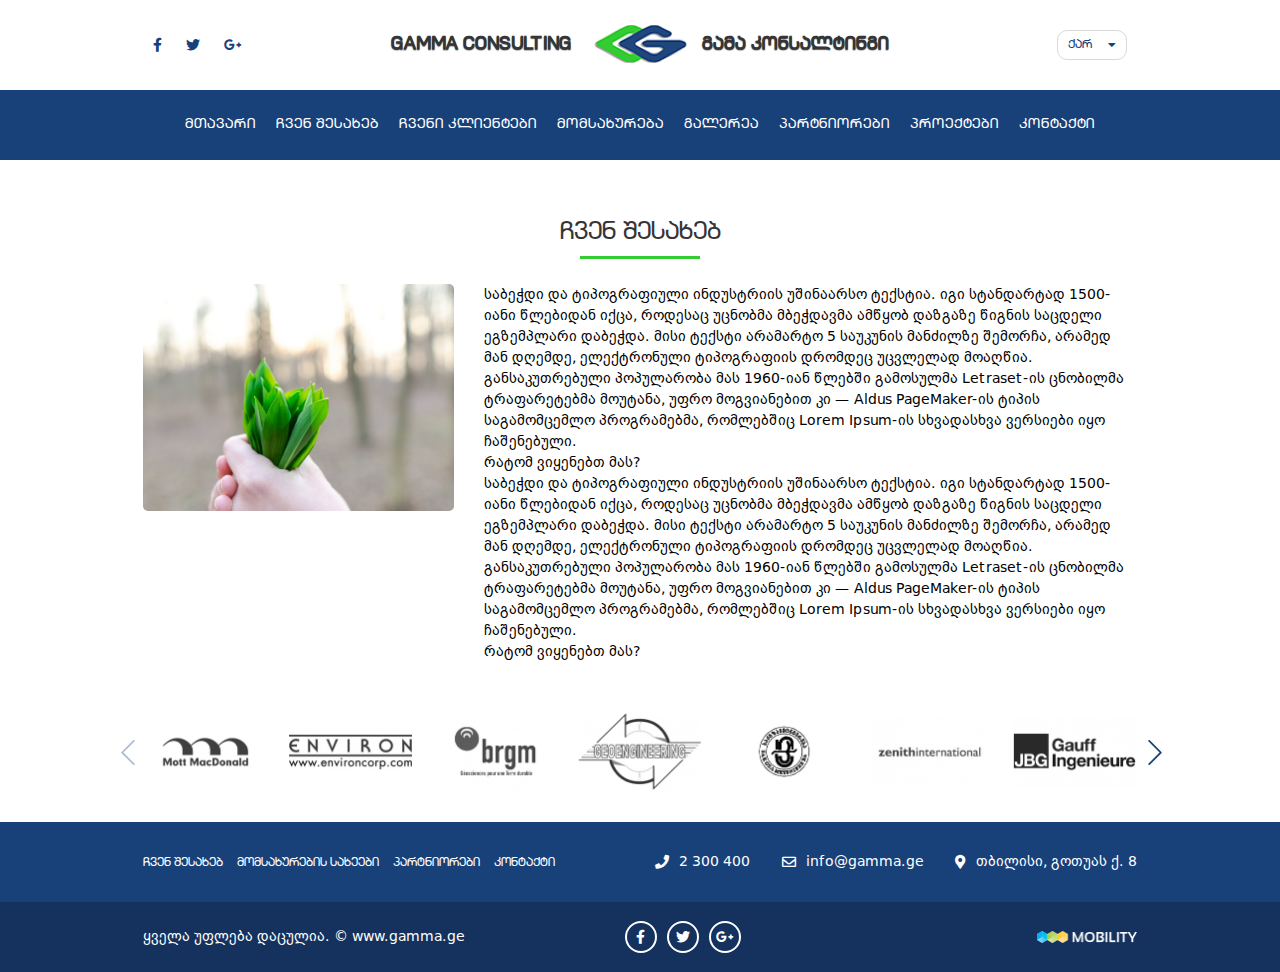
==== aboutus.html @ 22b721ec "added full project" ====
<!DOCTYPE html>
<html lang="en">

<head>
    <!--[if lt IE 9]>
    <script src="https://oss.maxcdn.com/libs/html5shiv/3.7.0/html5shiv.js"></script>
    <![endif]-->
    <title>Title</title>
    <meta charset="utf-8">
    <meta http-equiv="X-UA-Compatible" content="IE=edge">
    <meta name="viewport" content="width=device-width, initial-scale=1, shrink-to-fit=no">
    <meta name="google-site-verification" content="">
    <meta name="keywords" content="">
    <meta name="description" content="">
    <meta name="robots" content="" />
    <meta name="theme-color" content="" />
    <meta property="og:url" content="">
    <meta property="og:type" content="">
    <meta property="og:site_name" content="">
    <meta property="og:title" content="">
    <meta property="og:description" content=""/>
    <meta property="og:image" content="">
    <meta name="twitter:card" content="">
    <meta name="twitter:url" content="">
    <meta name="twitter:title" content="">
    <meta name="twitter:description" content="">
    <meta name="twitter:image" content="">
    <link rel="icon" href="images/fav.png" type="image/png" sizes="16x16">

    <!--Plugins-->
    <link href="https://use.fontawesome.com/releases/v5.0.7/css/all.css" rel="stylesheet">
    <link href="plugins/bootstrap-4.0.0/dist/css/bootstrap.min.css" rel="stylesheet">
    <link href="plugins/animatecss/animate.css" rel="stylesheet">
    <link rel="stylesheet" href="plugins/malihu-custom-scrollbar-plugin-master/jquery.mCustomScrollbar.css">
    <link rel="stylesheet" href="plugins/bootstrap-select/dist/css/bootstrap-select.css">
    <link type="text/css" rel="stylesheet" href="plugins/swiperSlider/css/swiper.min.css">
    <!--Custom Css-->
    <link href="styles/css/style-ka.css" rel="stylesheet">

</head>
<body class="site">
    <header class="site__header">
        <div class="container">
            <div class="header">
                <div class="row align-items-center">
                    <div class="header-social col-lg-2 col-3">
                        <a href="#!" class="social-link"><i class="fab fa-facebook-f"></i></a>
                        <a href="#!" class="social-link"><i class="fab fa-twitter"></i></a>
                        <a href="#!" class="social-link"><i class="fab fa-google-plus-g"></i></a>
                        <div class="burger-btn">
                            <span></span>
                            <span></span>
                            <span></span>
                        </div>
                        <div class="burger-nav">
                            <img src="images/cancel.svg" alt="" class="close-btn">
                            <div class="burger-soc">
                                <a href="#!" class="social-link"><i class="fab fa-facebook-f"></i></a>
                                <a href="#!" class="social-link"><i class="fab fa-twitter"></i></a>
                                <a href="#!" class="social-link"><i class="fab fa-google-plus-g"></i></a>
                            </div>
                            <div class="burger-menu d-flex flex-column">
                                <a href="#!" class="burger-menu-link">მთავარი</a>
                                <div class="burger-menu-link bg-inner-menu">
                                    <div class="d-flex clicker-menu">
                                        ჩვენ შესახებ
                                        <i class="fa fa-angle-right"></i>
                                        <i class="fa fa-angle-down"></i>
                                    </div>
                                    <div class="bg-menu d-flex flex-column">
                                        <a href="#!" class="inner-link">საგამოცდო ლაბორატორია</a>
                                        <a href="#!" class="inner-link">გარემოსდაცვითი განყოფილების ლაბორატორია</a>
                                        <a href="#!" class="inner-link">მიწისქვეშა ჰიდროსფეროს და ბუნებრივი რესურსების განყოფილება
                                        </a>
                                        <a href="#!" class="inner-link">საპროექტო განყოფილება</a>
                                    </div>
                                </div>
                                <a href="#!" class="burger-menu-link">ჩვენი კლიენტები</a>
                                <a href="#!" class="burger-menu-link">მომსახურება</a>
                                <a href="#!" class="burger-menu-link">გალერეა</a>
                                <a href="#!" class="burger-menu-link">პარტნიორები</a>
                                <a href="#!" class="burger-menu-link">პროექტები</a>
                                <a href="#!" class="burger-menu-link">კონტაქტი</a>
                            </div>
                        </div>
                    </div>
                    <a href="#!" class="logo col-lg-8 col-6 d-flex justify-content-center align-items-center">
                        <span class="logo-title">GAMMA CONSULTING</span>
                        <img src="images/logo@2x.png" alt="">
                        <span class="logo-title">გამა კონსალტინგი</span>
                    </a>
                    <div class="col-lg-2 col-3 d-flex justify-content-end">
                        <div class="lang top-language">
                            <ul class="language-bar">
                                <li class="active">ქარ <i class="fa fa-caret-down"></i></li>
                                <li class=""><a href="">ქარ</a></li>
                                <li class=""><a href="">ENG</a></li>
                                <li class=""><a href="">RUS</a></li>
                            </ul>
                        </div>
                    </div>
                </div>
            </div>
        </div>
    </header>

    <main class="site__content">
        <div class="content">
            <div class="slider-menu content-menu d-flex justify-content-center">
                <a href="#!" class="menu-link">მთავარი</a>
                <div class="menu-link">ჩვენ შესახებ
                    <div class="inner-menu">
                        <a href="#!" class="inner-menu-link">საგამოცდო ლაბორატორია</a>
                        <a href="#!" class="inner-menu-link">გარემოსდაცვითი განყოფილების ლაბორატორია</a>
                        <a href="#!" class="inner-menu-link">მიწისქვეშა ჰიდროსფეროს და ბუნებრივი რესურსების განყოფილება</a>
                        <a href="#!" class="inner-menu-link">საპროექტო განყოფილება</a>
                    </div>
                </div>
                <a href="#!" class="menu-link">ჩვენი კლიენტები</a>
                <a href="#!" class="menu-link">მომსახურება</a>
                <a href="#!" class="menu-link">გალერეა</a>
                <a href="#!" class="menu-link">პარტნიორები</a>
                <a href="#!" class="menu-link">პროექტები</a>
                <a href="#!" class="menu-link">კონტაქტი</a>
            </div>
            <div class="container">
                <div class="about-us">
                    <h2>ჩვენ შესახებ</h2>
                    <div class="row about-us-cont">
                        <div class="col-lg-4 about-image">
                            <img src="uploads/images/aboutus@2x.png" alt="">
                        </div>
                        <div class="col-lg-8 about-text">
                            <p>საბეჭდი და ტიპოგრაფიული ინდუსტრიის უშინაარსო ტექსტია. იგი სტანდარტად 1500-იანი
                                წლებიდან იქცა, როდესაც უცნობმა მბეჭდავმა ამწყობ დაზგაზე წიგნის საცდელი ეგზემპლარი
                                დაბეჭდა. მისი ტექსტი არამარტო 5 საუკუნის მანძილზე შემორჩა, არამედ მან დღემდე,
                                ელექტრონული ტიპოგრაფიის დრომდეც უცვლელად მოაღწია. განსაკუთრებული პოპულარობა მას
                                1960-იან წლებში გამოსულმა Letraset-ის ცნობილმა ტრაფარეტებმა მოუტანა, უფრო
                                მოგვიანებით კი — Aldus PageMaker-ის ტიპის საგამომცემლო პროგრამებმა, რომლებშიც
                                Lorem Ipsum-ის სხვადასხვა ვერსიები იყო ჩაშენებული.</p>
                            <p>რატომ ვიყენებთ მას?</p>
                            <p>საბეჭდი და ტიპოგრაფიული ინდუსტრიის უშინაარსო ტექსტია. იგი სტანდარტად 1500-იანი
                                წლებიდან იქცა, როდესაც უცნობმა მბეჭდავმა ამწყობ დაზგაზე წიგნის საცდელი ეგზემპლარი
                                დაბეჭდა. მისი ტექსტი არამარტო 5 საუკუნის მანძილზე შემორჩა, არამედ მან დღემდე,
                                ელექტრონული ტიპოგრაფიის დრომდეც უცვლელად მოაღწია. განსაკუთრებული პოპულარობა მას
                                1960-იან წლებში გამოსულმა Letraset-ის ცნობილმა ტრაფარეტებმა მოუტანა, უფრო
                                მოგვიანებით კი — Aldus PageMaker-ის ტიპის საგამომცემლო პროგრამებმა, რომლებშიც
                                Lorem Ipsum-ის სხვადასხვა ვერსიები იყო ჩაშენებული.</p>
                            <p>რატომ ვიყენებთ მას?</p>
                        </div>
                    </div>
                </div>
            </div>
            <div class="partners">
                <div class="container">
                    <div class="swiper-container s3">
                        <div class="swiper-wrapper">
                            <a href="#!" class="swiper-slide">
                                <div class="partner-image">
                                    <img src="uploads/images/partner1@2x.png" alt="">
                                </div>
                            </a>
                            <a href="#!" class="swiper-slide">
                                <div class="partner-image">
                                    <img src="uploads/images/partner2@2x.png" alt="">
                                </div>
                            </a>
                            <a href="#!" class="swiper-slide">
                                <div class="partner-image">
                                    <img src="uploads/images/partner3@2x.png" alt="">
                                </div>
                            </a>
                            <a href="#!" class="swiper-slide">
                                <div class="partner-image">
                                    <img src="uploads/images/partner4@2x.png" alt="">
                                </div>
                            </a>
                            <a href="#!" class="swiper-slide">
                                <div class="partner-image">
                                    <img src="uploads/images/partner5@2x.png" alt="">
                                </div>
                            </a>
                            <a href="#!" class="swiper-slide">
                                <div class="partner-image">
                                    <img src="uploads/images/partner6@2x.png" alt="">
                                </div>
                            </a>
                            <a href="#!" class="swiper-slide">
                                <div class="partner-image">
                                    <img src="uploads/images/partner7@2x.png" alt="">
                                </div>
                            </a>
                            <a href="#!" class="swiper-slide">
                                <div class="partner-image">
                                    <img src="uploads/images/partner1@2x.png" alt="">
                                </div>
                            </a>
                            <a href="#!" class="swiper-slide">
                                <div class="partner-image">
                                    <img src="uploads/images/partner2@2x.png" alt="">
                                </div>
                            </a>
                            <a href="#!" class="swiper-slide">
                                <div class="partner-image">
                                    <img src="uploads/images/partner3@2x.png" alt="">
                                </div>
                            </a>
                            <a href="#!" class="swiper-slide">
                                <div class="partner-image">
                                    <img src="uploads/images/partner4@2x.png" alt="">
                                </div>
                            </a>
                            <a href="#!" class="swiper-slide">
                                <div class="partner-image">
                                    <img src="uploads/images/partner5@2x.png" alt="">
                                </div>
                            </a>
                            <a href="#!" class="swiper-slide">
                                <div class="partner-image">
                                    <img src="uploads/images/partner6@2x.png" alt="">
                                </div>
                            </a>
                            <a href="#!" class="swiper-slide">
                                <div class="partner-image">
                                    <img src="uploads/images/partner7@2x.png" alt="">
                                </div>
                            </a>
                        </div>
                    </div>
                    <!-- Add Arrows -->
                    <div class="swiper-button-next"><img src="images/right-arrow.svg" alt=""></div>
                    <div class="swiper-button-prev"><img src="images/left-arrow.svg" alt=""></div>
                </div>
            </div>
        </div>
    </main>

    <footer class="site__footer">
        <div class="footer">
            <div class="sup-footer">
                <div class="container">
                    <div class="row sup-footer-block align-items-center">
                        <div class="col-lg-6 footer-menu">
                            <a href="#!" class="footer-menu-link">ჩვენ შესახებ</a>
                            <a href="#!" class="footer-menu-link">მომსახურების სახეები</a>
                            <a href="#!" class="footer-menu-link">პარტნიორები</a>
                            <a href="#!" class="footer-menu-link">კონტაქტი</a>
                        </div>
                        <div class="col-lg-6 ">
                            <div class="footer-soc d-flex justify-content-between flex-sm-row flex-column">
                                <div class="footer-soc-item d-flex align-items-center justify-content-center">
                                    <i class="fas fa-phone"></i>
                                    <a href="2 300 400" class="number footer-soc-text">2 300 400</a>
                                </div>
                                <div class="footer-soc-item d-flex align-items-center justify-content-center">
                                    <i class="far fa-envelope"></i>
                                    <a href="mailto:info@gamma.ge" target="_top" class="footer-soc-text">info@gamma.ge</a>
                                </div>
                                <div class="footer-soc-item d-flex align-items-center justify-content-center">
                                    <i class="fas fa-map-marker-alt"></i>
                                    <p class="footer-soc-text">თბილისი, გოთუას ქ. 8</p>
                                </div>
                            </div>
                        </div>
                    </div>
                </div>
            </div>
            <div class="sub-footer">
                <div class="container">
                    <div class="row sub-footer-block align-items-center">
                        <p class="col-lg-5 col-sm-8">ყველა უფლება დაცულია. ©  www.gamma.ge</p>
                        <div class="soc-icons d-flex col-lg-3 justify-content-center">
                            <a href="#!" class="soc-icon-item">
                                <i class="fab fa-facebook-f"></i>
                            </a>
                            <a href="#!" class="soc-icon-item">
                                <i class="fab fa-twitter"></i>
                            </a>
                            <a href="#!" class="soc-icon-item">
                                <i class="fab fa-google-plus-g"></i>
                            </a>
                        </div>
                        <a href="#!" class="mobility col-lg-4 col-sm-4 d-flex align-items-center justify-content-lg-end justify-content-center">
                            <img src="images/mobility@2x.png" alt="">
                        </a>
                    </div>
                </div>
            </div>
        </div>
    </footer>

    <!--Plugins-->
    <script src="plugins/jquery/jquery-3.3.1.min.js"></script>
    <script src="plugins/bootstrap-4.0.0/assets/js/vendor/popper.min.js"></script>
    <script src="plugins/bootstrap-4.0.0/dist/js/bootstrap.min.js"></script>
    <script src="plugins/malihu-custom-scrollbar-plugin-master/jquery.mCustomScrollbar.concat.min.js"></script>
    <script src="plugins/bootstrap-select/dist/js/bootstrap-select.js"></script>
    <script src="plugins/swiperSlider/js/swiper.min.js"></script>

    <!--Custom Scripts-->
    <script src="minJs/default.min.js"></script>
    <script src="minJs/index.min.js"></script>
</body>
</html>
---- styles/css/style-ka.css ----
.site,h2{display:-ms-flexbox;display:-webkit-flex}.ellipsis,.overflow-hidden,svg:not(:root){overflow:hidden}progress,sub,sup{vertical-align:baseline}h2,sub,sup{position:relative}.mt-0{margin-top:0!important}.mt-1{margin-top:1px!important}.mt-2{margin-top:2px!important}.mt-3{margin-top:3px!important}.mt-4{margin-top:4px!important}.mt-5{margin-top:5px!important}.mt-6{margin-top:6px}.mt-7{margin-top:7px}.mt-8{margin-top:8px}.mt-9{margin-top:9px}.mt-10{margin-top:10px}.mt-11{margin-top:11px}.mt-12{margin-top:12px}.mt-13{margin-top:13px}.mt-14{margin-top:14px}.mt-15{margin-top:15px}.mt-16{margin-top:16px}.mt-17{margin-top:17px}.mt-18{margin-top:18px}.mt-19{margin-top:19px}.mt-20{margin-top:20px}.mt-21{margin-top:21px}.mt-22{margin-top:22px}.mt-23{margin-top:23px}.mt-24{margin-top:24px}.mt-25{margin-top:25px}.mt-30{margin-top:30px}.mt-35{margin-top:35px}.mt-40{margin-top:40px}.mt-45{margin-top:45px}.mt-50{margin-top:50px}.mt-55{margin-top:55px}.mt-60{margin-top:60px}.mt-65{margin-top:65px}.mt-70{margin-top:70px}.mt-75{margin-top:75px}.mt-80{margin-top:80px}.mt-85{margin-top:85px}.mt-90{margin-top:90px}.mt-95{margin-top:95px}.mt-100{margin-top:100px}.mt-105{margin-top:105px}.mt-110{margin-top:110px}.mt-115{margin-top:115px}.mt-120{margin-top:120px}.mt-125{margin-top:125px}.mt-130{margin-top:130px}.mt-135{margin-top:135px}.mt-140{margin-top:140px}.mt-145{margin-top:145px}.mt-150{margin-top:150px}.mt-155{margin-top:155px}.mt-160{margin-top:160px}.mt-165{margin-top:165px}.mt-170{margin-top:170px}.mt-175{margin-top:175px}.mt-180{margin-top:180px}.mt-185{margin-top:185px}.mt-190{margin-top:190px}.mt-195{margin-top:195px}.mt-200{margin-top:200px}.ml-0{margin-left:0!important}.ml-1{margin-left:1px!important}.ml-2{margin-left:2px!important}.ml-3{margin-left:3px!important}.ml-4{margin-left:4px!important}.ml-5{margin-left:5px!important}.ml-6{margin-left:6px}.ml-7{margin-left:7px}.ml-8{margin-left:8px}.ml-9{margin-left:9px}.ml-10{margin-left:10px}.ml-11{margin-left:11px}.ml-12{margin-left:12px}.ml-13{margin-left:13px}.ml-14{margin-left:14px}.ml-15{margin-left:15px}.ml-16{margin-left:16px}.ml-17{margin-left:17px}.ml-18{margin-left:18px}.ml-19{margin-left:19px}.ml-20{margin-left:20px}.ml-25{margin-left:25px}.ml-30{margin-left:30px}.ml-35{margin-left:35px}.ml-40{margin-left:40px}.ml-45{margin-left:45px}.ml-50{margin-left:50px}.ml-55{margin-left:55px}.ml-60{margin-left:60px}.ml-65{margin-left:65px}.ml-70{margin-left:70px}.ml-75{margin-left:75px}.ml-80{margin-left:80px}.ml-85{margin-left:85px}.ml-90{margin-left:90px}.ml-95{margin-left:95px}.ml-100{margin-left:100px}.ml-105{margin-left:105px}.ml-110{margin-left:110px}.ml-115{margin-left:115px}.ml-120{margin-left:120px}.ml-125{margin-left:125px}.ml-130{margin-left:130px}.ml-135{margin-left:135px}.ml-140{margin-left:140px}.ml-145{margin-left:145px}.ml-150{margin-left:150px}.ml-155{margin-left:155px}.ml-160{margin-left:160px}.ml-165{margin-left:165px}.ml-170{margin-left:170px}.ml-175{margin-left:175px}.ml-180{margin-left:180px}.ml-185{margin-left:185px}.ml-190{margin-left:190px}.ml-195{margin-left:195px}.ml-200{margin-left:200px}.mb-0{margin-bottom:0!important}.mb-1{margin-bottom:1px!important}.mb-2{margin-bottom:2px!important}.mb-3{margin-bottom:3px!important}.mb-4{margin-bottom:4px!important}.mb-5{margin-bottom:5px!important}.mb-6{margin-bottom:6px}.mb-7{margin-bottom:7px}.mb-8{margin-bottom:8px}.mb-9{margin-bottom:9px}.mb-10{margin-bottom:10px}.mb-11{margin-bottom:11px}.mb-12{margin-bottom:12px}.mb-13{margin-bottom:13px}.mb-14{margin-bottom:14px}.mb-15{margin-bottom:15px}.mb-16{margin-bottom:16px}.mb-17{margin-bottom:17px}.mb-18{margin-bottom:18px}.mb-19{margin-bottom:19px}.mb-20{margin-bottom:20px}.mb-25{margin-bottom:25px}.mb-30{margin-bottom:30px}.mb-35{margin-bottom:35px}.mb-40{margin-bottom:40px}.mb-45{margin-bottom:45px}.mb-50{margin-bottom:50px}.mb-55{margin-bottom:55px}.mb-60{margin-bottom:60px}.mb-65{margin-bottom:65px}.mb-70{margin-bottom:70px}.mb-75{margin-bottom:75px}.mb-80{margin-bottom:80px}.mb-85{margin-bottom:85px}.mb-90{margin-bottom:90px}.mb-95{margin-bottom:95px}.mb-100{margin-bottom:100px}.mb-105{margin-bottom:105px}.mb-110{margin-bottom:110px}.mb-115{margin-bottom:115px}.mb-120{margin-bottom:120px}.mb-125{margin-bottom:125px}.mb-130{margin-bottom:130px}.mb-135{margin-bottom:135px}.mb-140{margin-bottom:140px}.mb-145{margin-bottom:145px}.mb-150{margin-bottom:150px}.mb-155{margin-bottom:155px}.mb-160{margin-bottom:160px}.mb-165{margin-bottom:165px}.mb-170{margin-bottom:170px}.mb-175{margin-bottom:175px}.mb-180{margin-bottom:180px}.mb-185{margin-bottom:185px}.mb-190{margin-bottom:190px}.mb-195{margin-bottom:195px}.mb-200{margin-bottom:200px}label,p,ul{margin-bottom:0}.mr-0{margin-right:0!important}.mr-1{margin-right:1px!important}.mr-2{margin-right:2px!important}.mr-3{margin-right:3px!important}.mr-4{margin-right:4px!important}.mr-5{margin-right:5px!important}.mr-6{margin-right:6px}.mr-7{margin-right:7px}.mr-8{margin-right:8px}.mr-9{margin-right:9px}.mr-10{margin-right:10px}.mr-11{margin-right:11px}.mr-12{margin-right:12px}.mr-13{margin-right:13px}.mr-14{margin-right:14px}.mr-15{margin-right:15px}.mr-16{margin-right:16px}.mr-17{margin-right:17px}.mr-18{margin-right:18px}.mr-19{margin-right:19px}.mr-20{margin-right:20px}.mr-25{margin-right:25px}.mr-30{margin-right:30px}.mr-35{margin-right:35px}.mr-40{margin-right:40px}.mr-45{margin-right:45px}.mr-50{margin-right:50px}.mr-55{margin-right:55px}.mr-60{margin-right:60px}.mr-65{margin-right:65px}.mr-70{margin-right:70px}.mr-75{margin-right:75px}.mr-80{margin-right:80px}.mr-85{margin-right:85px}.mr-90{margin-right:90px}.mr-95{margin-right:95px}.mr-100{margin-right:100px}.mr-105{margin-right:105px}.mr-110{margin-right:110px}.mr-115{margin-right:115px}.mr-120{margin-right:120px}.mr-125{margin-right:125px}.mr-130{margin-right:130px}.mr-135{margin-right:135px}.mr-140{margin-right:140px}.mr-145{margin-right:145px}.mr-150{margin-right:150px}.mr-155{margin-right:155px}.mr-160{margin-right:160px}.mr-165{margin-right:165px}.mr-170{margin-right:170px}.mr-175{margin-right:175px}.mr-180{margin-right:180px}.mr-185{margin-right:185px}.mr-190{margin-right:190px}.mr-195{margin-right:195px}.mr-200{margin-right:200px}*,h1,h2,h3,h4,h5,h6{margin:0}.pr-0{padding-right:0!important}.pr-1{padding-right:1px!important}.pr-2{padding-right:2px!important}.pr-3{padding-right:3px!important}.pr-4{padding-right:4px!important}.pr-5{padding-right:5px!important}.pr-6{padding-right:6px}.pr-7{padding-right:7px}.pr-8{padding-right:8px}.pr-9{padding-right:9px}.pr-10{padding-right:10px}.pr-11{padding-right:11px}.pr-12{padding-right:12px}.pr-13{padding-right:13px}.pr-14{padding-right:14px}.pr-15{padding-right:15px}.pr-16{padding-right:16px}.pr-17{padding-right:17px}.pr-18{padding-right:18px}.pr-19{padding-right:19px}.pr-20{padding-right:20px}.pr-25{padding-right:25px}.pr-30{padding-right:30px}.pr-35{padding-right:35px}.pr-40{padding-right:40px}.pr-45{padding-right:45px}.pr-50{padding-right:50px}.pr-55{padding-right:55px}.pr-60{padding-right:60px}.pr-65{padding-right:65px}.pr-70{padding-right:70px}.pr-75{padding-right:75px}.pr-80{padding-right:80px}.pr-85{padding-right:85px}.pr-90{padding-right:90px}.pr-95{padding-right:95px}.pr-100{padding-right:100px}.pr-105{padding-right:105px}.pr-110{padding-right:110px}.pr-115{padding-right:115px}.pr-120{padding-right:120px}.pr-125{padding-right:125px}.pr-130{padding-right:130px}.pr-135{padding-right:135px}.pr-140{padding-right:140px}.pr-145{padding-right:145px}.pr-150{padding-right:150px}.pr-155{padding-right:155px}.pr-160{padding-right:160px}.pr-165{padding-right:165px}.pr-170{padding-right:170px}.pr-175{padding-right:175px}.pr-180{padding-right:180px}.pr-185{padding-right:185px}.pr-190{padding-right:190px}.pr-195{padding-right:195px}.pr-200{padding-right:200px}.pl-0{padding-left:0!important}.pl-1{padding-left:1px!important}.pl-2{padding-left:2px!important}.pl-3{padding-left:3px!important}.pl-4{padding-left:4px!important}.pl-5{padding-left:5px!important}.pl-6{padding-left:6px}.pl-7{padding-left:7px}.pl-8{padding-left:8px}.pl-9{padding-left:9px}.pl-10{padding-left:10px}.pl-11{padding-left:11px}.pl-12{padding-left:12px}.pl-13{padding-left:13px}.pl-14{padding-left:14px}.pl-15{padding-left:15px}.pl-16{padding-left:16px}.pl-17{padding-left:17px}.pl-18{padding-left:18px}.pl-19{padding-left:19px}.pl-20{padding-left:20px}.pl-25{padding-left:25px}.pl-30{padding-left:30px}.pl-35{padding-left:35px}.pl-40{padding-left:40px}.pl-45{padding-left:45px}.pl-50{padding-left:50px}.pl-55{padding-left:55px}.pl-60{padding-left:60px}.pl-65{padding-left:65px}.pl-70{padding-left:70px}.pl-75{padding-left:75px}.pl-80{padding-left:80px}.pl-85{padding-left:85px}.pl-90{padding-left:90px}.pl-95{padding-left:95px}.pl-100{padding-left:100px}.pl-105{padding-left:105px}.pl-110{padding-left:110px}.pl-115{padding-left:115px}.pl-120{padding-left:120px}.pl-125{padding-left:125px}.pl-130{padding-left:130px}.pl-135{padding-left:135px}.pl-140{padding-left:140px}.pl-145{padding-left:145px}.pl-150{padding-left:150px}.pl-155{padding-left:155px}.pl-160{padding-left:160px}.pl-165{padding-left:165px}.pl-170{padding-left:170px}.pl-175{padding-left:175px}.pl-180{padding-left:180px}.pl-185{padding-left:185px}.pl-190{padding-left:190px}.pl-195{padding-left:195px}.pl-200{padding-left:200px}.pt-0{padding-top:0!important}.pt-1{padding-top:1px!important}.pt-2{padding-top:2px!important}.pt-3{padding-top:3px!important}.pt-4{padding-top:4px!important}.pt-5{padding-top:5px!important}.pt-6{padding-top:6px}.pt-7{padding-top:7px}.pt-8{padding-top:8px}.pt-9{padding-top:9px}.pt-10{padding-top:10px}.pt-11{padding-top:11px}.pt-12{padding-top:12px}.pt-13{padding-top:13px}.pt-14{padding-top:14px}.pt-15{padding-top:15px}.pt-16{padding-top:16px}.pt-17{padding-top:17px}.pt-18{padding-top:18px}.pt-19{padding-top:19px}.pt-20{padding-top:20px}.pt-25{padding-top:25px}.pt-30{padding-top:30px}.pt-35{padding-top:35px}.pt-40{padding-top:40px}.pt-45{padding-top:45px}.pt-50{padding-top:50px}.pt-55{padding-top:55px}.pt-60{padding-top:60px}.pt-65{padding-top:65px}.pt-70{padding-top:70px}.pt-75{padding-top:75px}.pt-80{padding-top:80px}.pt-85{padding-top:85px}.pt-90{padding-top:90px}.pt-95{padding-top:95px}.pt-100{padding-top:100px}.pt-105{padding-top:105px}.pt-110{padding-top:110px}.pt-115{padding-top:115px}.pt-120{padding-top:120px}.pt-125{padding-top:125px}.pt-130{padding-top:130px}.pt-135{padding-top:135px}.pt-140{padding-top:140px}.pt-145{padding-top:145px}.pt-150{padding-top:150px}.pt-155{padding-top:155px}.pt-160{padding-top:160px}.pt-165{padding-top:165px}.pt-170{padding-top:170px}.pt-175{padding-top:175px}.pt-180{padding-top:180px}.pt-185{padding-top:185px}.pt-190{padding-top:190px}.pt-195{padding-top:195px}.pt-200{padding-top:200px}.pb-0{padding-bottom:0!important}.pb-1{padding-bottom:1px!important}.pb-2{padding-bottom:2px!important}.pb-3{padding-bottom:3px!important}.pb-4{padding-bottom:4px!important}.pb-5{padding-bottom:5px!important}.pb-6{padding-bottom:6px}.pb-7{padding-bottom:7px}.pb-8{padding-bottom:8px}.pb-9{padding-bottom:9px}.pb-10{padding-bottom:10px}.pb-11{padding-bottom:11px}.pb-12{padding-bottom:12px}.pb-13{padding-bottom:13px}.pb-14{padding-bottom:14px}.pb-15{padding-bottom:15px}.pb-16{padding-bottom:16px}.pb-17{padding-bottom:17px}.pb-18{padding-bottom:18px}.pb-19{padding-bottom:19px}.pb-20{padding-bottom:20px}.pb-25{padding-bottom:25px}.pb-30{padding-bottom:30px}.pb-35{padding-bottom:35px}.pb-40{padding-bottom:40px}.pb-45{padding-bottom:45px}.pb-50{padding-bottom:50px}.pb-55{padding-bottom:55px}.pb-60{padding-bottom:60px}.pb-65{padding-bottom:65px}.pb-70{padding-bottom:70px}.pb-75{padding-bottom:75px}.pb-80{padding-bottom:80px}.pb-85{padding-bottom:85px}.pb-90{padding-bottom:90px}.pb-95{padding-bottom:95px}.pb-100{padding-bottom:100px}.pb-105{padding-bottom:105px}.pb-110{padding-bottom:110px}.pb-115{padding-bottom:115px}.pb-120{padding-bottom:120px}.pb-125{padding-bottom:125px}.pb-130{padding-bottom:130px}.pb-135{padding-bottom:135px}.pb-140{padding-bottom:140px}.pb-145{padding-bottom:145px}.pb-150{padding-bottom:150px}.pb-155{padding-bottom:155px}.pb-160{padding-bottom:160px}.pb-165{padding-bottom:165px}.pb-170{padding-bottom:170px}.pb-175{padding-bottom:175px}.pb-180{padding-bottom:180px}.pb-185{padding-bottom:185px}.pb-190{padding-bottom:190px}.pb-195{padding-bottom:195px}.pb-200{padding-bottom:200px}*,legend{padding:0}.h-0{height:0}.h-1{height:1px}.h-2{height:2px}.h-3{height:3px}.h-4{height:4px}.h-5{height:5px}.h-6{height:6px}.h-7{height:7px}.h-8{height:8px}.h-9{height:9px}.h-10{height:10px}.h-11{height:11px}.h-12{height:12px}.h-13{height:13px}.h-14{height:14px}.h-15{height:15px}.h-16{height:16px}.h-17{height:17px}.h-18{height:18px}.h-19{height:19px}.h-20{height:20px}.h-21{height:21px}.h-22{height:22px}.h-23{height:23px}.h-24{height:24px}.h-25{height:25px!important}.h-30{height:30px}.h-35{height:35px}.h-40{height:40px}.h-45{height:45px}.h-50{height:50px!important}.h-55{height:55px}.h-60{height:60px}.h-65{height:65px}.h-70{height:70px}.h-75{height:75px!important}.h-80{height:80px}.h-85{height:85px}.h-90{height:90px}.h-95{height:95px}.h-100{height:100px!important}.h-105{height:105px}.h-110{height:110px}.h-115{height:115px}.h-120{height:120px}.h-125{height:125px}.h-130{height:130px}.h-135{height:135px}.h-140{height:140px}.h-145{height:145px}.h-150{height:150px}.h-155{height:155px}.h-160{height:160px}.h-165{height:165px}.h-170{height:170px}.h-175{height:175px}.h-180{height:180px}.h-185{height:185px}.h-190{height:190px}.h-195{height:195px}.h-200{height:200px}.h-205{height:205px}.h-210{height:210px}.h-215{height:215px}.h-220{height:220px}.h-225{height:225px}.h-230{height:230px}.h-235{height:235px}.h-240{height:240px}.h-245{height:245px}.h-250{height:250px}.h-255{height:255px}.h-260{height:260px}.h-265{height:265px}.h-270{height:270px}.h-275{height:275px}.h-280{height:280px}.h-285{height:285px}.h-290{height:290px}.h-295{height:295px}.h-300{height:300px}.slider-menu div.menu-link:after,h2:after{height:3px;content:''}.w-0{width:0}.w-1{width:1px}.w-2{width:2px}.w-3{width:3px}.w-4{width:4px}.w-5{width:5px}.w-6{width:6px}.w-7{width:7px}.w-8{width:8px}.w-9{width:9px}.w-10{width:10px}.w-11{width:11px}.w-12{width:12px}.w-13{width:13px}.w-14{width:14px}.w-15{width:15px}.w-16{width:16px}.w-17{width:17px}.w-18{width:18px}.w-19{width:19px}.w-20{width:20px}.w-21{width:21px}.w-22{width:22px}.w-23{width:23px}.w-24{width:24px}.w-25{width:25px!important}.w-30{width:30px}.w-35{width:35px}.w-40{width:40px}.w-45{width:45px}.w-50{width:50px!important}.w-55{width:55px}.w-60{width:60px}.w-65{width:65px}.w-70{width:70px}.w-75{width:75px!important}.w-80{width:80px}.w-85{width:85px}.w-90{width:90px}.w-95{width:95px}.w-100{width:100px!important}.w-105{width:105px}.w-110{width:110px}.w-115{width:115px}.w-120{width:120px}.w-125{width:125px}.w-130{width:130px}.w-135{width:135px}.w-140{width:140px}.w-145{width:145px}.w-150{width:150px}.w-155{width:155px}.w-160{width:160px}.w-165{width:165px}.w-170{width:170px}.w-175{width:175px}.w-180{width:180px}.w-185{width:185px}.w-190{width:190px}.w-195{width:195px}.w-200{width:200px}.w-205{width:205px}.w-210{width:210px}.w-215{width:215px}.w-220{width:220px}.w-225{width:225px}.w-230{width:230px}.w-235{width:235px}.w-240{width:240px}.w-245{width:245px}.w-250{width:250px}.w-255{width:255px}.w-260{width:260px}.w-265{width:265px}.w-270{width:270px}.w-275{width:275px}.w-280{width:280px}.w-285{width:285px}.w-290{width:290px}.w-295{width:295px}.w-300{width:300px}:focus,a:focus,button:focus{outline:0}a:hover{text-decoration:none}a,button,i,input,li,textarea{-webkit-transition:all .2s linear;-moz-transition:all .2s linear;-o-transition:all .2s linear;transition:all .2s linear}ul{list-style:none}/*! normalize.css v7.0.0 | MIT License | github.com/necolas/normalize.css */html{line-height:1.15;-ms-text-size-adjust:100%;-webkit-text-size-adjust:100%}body,html{height:100%}.site{display:-webkit-box;display:flex;-webkit-box-orient:vertical;-webkit-box-direction:normal;-webkit-flex-direction:column;-ms-flex-direction:column;flex-direction:column}audio,canvas,progress,video{display:inline-block}.site__footer,.site__header{-webkit-box-flex:0;-webkit-flex:none;-ms-flex:none;flex:none}.site__content{-webkit-box-flex:1;-webkit-flex:1 0 auto;-ms-flex:1 0 auto;flex:1 0 auto;width:100%}.ellipsis{white-space:nowrap;text-overflow:ellipsis}.visibility-visible{visibility:visible;opacity:1}.visibility-hidden{visibility:hidden;opacity:0}button,hr,input{overflow:visible}hr{box-sizing:content-box;height:0}code,kbd,pre,samp{font-family:monospace,monospace;font-size:1em}a{background-color:transparent;-webkit-text-decoration-skip:objects}abbr[title]{border-bottom:none;text-decoration:underline;text-decoration:underline dotted}dfn{font-style:italic}mark{background-color:#ff0;color:#000}small{font-size:80%}sub,sup{font-size:75%;line-height:0}sub{bottom:-.25em}sup{top:-.5em}audio:not([controls]){display:none;height:0}img{border-style:none}button,input,optgroup,select,textarea{font-size:100%;line-height:1.15;margin:0}button,select{text-transform:none}[type=reset],[type=submit],button,html [type=button]{-webkit-appearance:button}[type=button]::-moz-focus-inner,[type=reset]::-moz-focus-inner,[type=submit]::-moz-focus-inner,button::-moz-focus-inner{border-style:none;padding:0}[type=button]:-moz-focusring,[type=reset]:-moz-focusring,[type=submit]:-moz-focusring,button:-moz-focusring{outline:ButtonText dotted 1px}fieldset{padding:.35em .75em .625em}legend{box-sizing:border-box;color:inherit;display:table;max-width:100%;white-space:normal}textarea{overflow:auto}[type=checkbox],[type=radio]{box-sizing:border-box;padding:0}[type=number]::-webkit-inner-spin-button,[type=number]::-webkit-outer-spin-button{height:auto}[type=search]{-webkit-appearance:textfield;outline-offset:-2px}[type=search]::-webkit-search-cancel-button,[type=search]::-webkit-search-decoration{-webkit-appearance:none}::-webkit-file-upload-button{-webkit-appearance:button;font:inherit}body,p,ul li{font-family:excelsior;font-size:14px;color:#000}details,menu{display:block}summary{display:list-item}[hidden],template{display:none}@font-face{font-family:grammatika;src:url(../fonts/fonts/ASGrammatika.eot);src:url(../fonts/fonts/ASGrammatika.eot?#iefix) format("embedded-opentype"),url(../fonts/fonts/ASGrammatika.woff2) format("woff2"),url(../fonts/fonts/ASGrammatikawoff) format("woff"),url(../fonts/fonts/ASGrammatika.ttf) format("truetype"),url(../fonts/fonts/ASGrammatika.svg#ASGrammatikaGeoMtavruli1) format("svg");font-weight:400;font-style:normal}@font-face{font-family:excelsior;src:url(../fonts/fonts/excelsior.eot);src:url(../fonts/fonts/excelsior.eot?#iefix) format("embedded-opentype"),url(../fonts/fonts/excelsior.woff2) format("woff2"),url(../fonts/fonts/excelsior.woff) format("woff"),url(../fonts/fonts/excelsior.ttf) format("truetype"),url(../fonts/fonts/excelsior.svg#BPGExcelsior) format("svg");font-weight:400;font-style:normal}body{background:0 0}@media (min-width:1200px){.container{max-width:80%!important}}h2,h3{font-family:grammatika;color:#363434}h2{font-size:24px;display:-webkit-box;display:-moz-box;display:flex;-webkit-box-pack:center;-moz-box-pack:center;-ms-flex-pack:center;-webkit-justify-content:center;justify-content:center;text-align:center}h2:after{position:absolute;width:120px;background-color:#3c3;bottom:-10px}@media (max-width:360px){h2{font-size:20px}}h3{font-size:18px;font-weight:700;margin-bottom:15px}@media (max-width:767px){h3{margin-bottom:0;margin-top:15px}}h4{font-family:excelsior;font-size:16px;color:#363434;font-weight:700;text-align:center;margin:20px 0 15px}.slider-menu{background-color:#184079;height:70px;width:100%}.slider-menu .menu-link{height:100%;margin:0 10px;position:relative;display:-webkit-box;display:-moz-box;display:-ms-flexbox;display:-webkit-flex;display:flex;-webkit-box-align:center;-moz-box-align:center;-ms-flex-align:center;-webkit-align-items:center;align-items:center;font-family:grammatika;font-size:18px;color:#fff}.slider-menu .menu-link .inner-menu{transition:.8s;position:absolute;width:350px;background-color:#3c3;top:100%;z-index:3;-webkit-border-bottom-right-radius:10px!important;-moz-border-radius-bottomright:10px!important;border-bottom-right-radius:10px!important;-webkit-border-bottom-left-radius:10px!important;-moz-border-radius-bottomleft:10px!important;border-bottom-left-radius:10px!important;-webkit-flex-direction:column;flex-direction:column;display:none;box-shadow:0 0 4px 0 #000}.slider-menu .menu-link .inner-menu .inner-menu-link{font-family:excelsior;font-size:14px;color:#fff;padding:10px 0 10px 30px}.slider-menu .menu-link .inner-menu .inner-menu-link:hover{background-color:#2fbc2f}.slider-menu .menu-link .inner-menu .inner-menu-link:last-child{-webkit-border-bottom-right-radius:10px!important;-moz-border-radius-bottomright:10px!important;border-bottom-right-radius:10px!important;-webkit-border-bottom-left-radius:10px!important;-moz-border-radius-bottomleft:10px!important;border-bottom-left-radius:10px!important}@media (max-width:1199px){.slider-menu .menu-link{font-size:16px;margin:0 8px}}.slider-menu a.menu-link:hover{opacity:.7}.slider-menu div.menu-link{position:relative}.slider-menu div.menu-link:after{position:absolute;width:0;transition:.5s;background-color:#3c3;bottom:12px;left:0;right:0;margin:auto}.slider-menu div.menu-link:hover .inner-menu{display:-webkit-box;display:-moz-box;display:-ms-flexbox;display:-webkit-flex;display:flex}.slider-menu div.menu-link:hover:after{width:60px}.seemore{margin-top:30px}.seemore .seemore-btn{margin:0 5px;cursor:pointer;outline:0;padding:14px 30px 10px;background-color:#184079;border:1px solid #184079;-webkit-border-radius:4px!important;-moz-border-radius:4px!important;-ms-border-radius:4px!important;border-radius:4px!important;font-family:grammatika;font-size:14px;color:#fff}.seemore .seemore-btn:hover{background-color:#fff;color:#184079}.content-menu .menu-link{font-size:14px}.site__header{box-shadow:0 1px 8px 0 #e2e2e2}.site__header .header{height:90px}.site__header .header .row{height:100%}.site__header .header .row .header-social .social-link{margin:0 10px;color:#184079}.site__header .header .row .header-social .social-link:hover{color:#3c3}@media (max-width:991px){.slider-menu{display:none!important}.site__header .header .row .header-social .social-link{display:none}}.site__header .header .row .header-social .burger-btn{width:50px;height:50px;border:1px solid #d9d9d9;display:-webkit-box;display:-moz-box;display:-ms-flexbox;display:-webkit-flex;display:flex;-webkit-flex-direction:column;flex-direction:column;-webkit-box-align:center;-moz-box-align:center;-ms-flex-align:center;-webkit-align-items:center;align-items:center;-webkit-box-pack:center;-moz-box-pack:center;-ms-flex-pack:center;-webkit-justify-content:center;justify-content:center;-webkit-border-radius:10px!important;-moz-border-radius:10px!important;-ms-border-radius:10px!important;border-radius:10px!important}.site__header .header .row .header-social .burger-btn span{width:25px;height:3px;margin:3px;background-color:#184079;display:block}@media (min-width:992px){.site__header .header .row .header-social .burger-btn{display:none}}.site__header .header .row .header-social .burger-nav{width:100%;height:100vh;background-color:#184079;position:fixed;z-index:12;top:0;overflow:auto;transition:.8s;opacity:0;visibility:hidden;left:0}.site__header .header .row .header-social .burger-nav .close-btn{width:20px;position:absolute;top:20px;right:20px}.site__header .header .row .header-social .burger-nav .burger-soc{margin:20px;display:flex}.site__header .header .row .header-social .burger-nav .burger-soc .social-link{display:block;color:#fff}.site__header .header .row .header-social .burger-nav .burger-menu .bg-inner-menu.active .fa-angle-right,.site__header .header .row .header-social .burger-nav .burger-menu .burger-menu-link .fa-angle-down{display:none}.site__header .header .row .header-social .burger-nav .burger-menu{margin:30px}.site__header .header .row .header-social .burger-nav .burger-menu .burger-menu-link{margin:10px 0;max-height:24px;overflow:hidden;font-family:grammatika;font-size:16px;color:#fff}.site__header .header .row .header-social .burger-nav .burger-menu .burger-menu-link .bg-menu{transition:1.5s;margin-top:15px}.site__header .header .row .header-social .burger-nav .burger-menu .burger-menu-link .bg-menu .inner-link{transition:1.5s;font-family:grammatika;font-size:14px;color:#fff;margin:5px 20px}.site__header .header .row .header-social .burger-nav .burger-menu .burger-menu-link i{margin-left:15px}.site__header .header .row .header-social .burger-nav .burger-menu .bg-inner-menu.active{transition:1.5s;max-height:100%}.site__header .header .row .header-social .burger-nav .burger-menu .bg-inner-menu.active .fa-angle-down{display:block}.site__header .header .row .header-social .burger-nav.active{transition:.8s;opacity:1;visibility:visible}.site__header .header .row .logo img{width:110px;height:70px}.site__header .header .row .logo .logo-title{margin:0 10px;font-weight:700;text-shadow:0 1px 1px #363434;font-family:grammatika;font-size:18px;color:#363434}.site__header .header .row .lang .language-bar li,.site__header .header .row .lang .language-bar li a{font-size:12px;color:#184079;font-family:grammatika}@media (max-width:991px){.site__header .header .row .logo .logo-title{display:none}}.site__header .header .row .lang{position:relative;margin-right:10px;width:70px;margin-top:-15px}.site__header .header .row .lang .language-bar{position:absolute;left:0;width:100%;list-style:none;z-index:2;display:-webkit-box;display:-moz-box;display:-ms-flexbox;display:-webkit-flex;display:flex;-webkit-flex-direction:column;flex-direction:column;border:1px solid #d9d9d9;background:#fff;-webkit-border-radius:10px!important;-moz-border-radius:10px!important;-ms-border-radius:10px!important;border-radius:10px!important}.site__header .header .row .lang .language-bar li{position:relative;display:none;cursor:pointer;padding:5px 0 5px 10px;transition:.5s}.site__header .header .row .lang .language-bar li:hover:not(:first-child){background-color:#f5f5f5}.site__header .header .row .lang .language-bar li:last-child{-webkit-border-bottom-right-radius:10px!important;-moz-border-radius-bottomright:10px!important;border-bottom-right-radius:10px!important;-webkit-border-bottom-left-radius:10px!important;-moz-border-radius-bottomleft:10px!important;border-bottom-left-radius:10px!important}.site__header .header .row .lang .language-bar li.active{display:-webkit-box;display:-moz-box;display:-ms-flexbox;display:-webkit-flex;display:flex;-webkit-box-align:center;-moz-box-align:center;-ms-flex-align:center;-webkit-align-items:center;align-items:center}.site__header .header .row .lang .language-bar li.active i{position:absolute;right:10px}.site__content .main-slider .swiper-container{height:680px}.site__content .main-slider .swiper-container .swiper-slide .bg-slide{background:linear-gradient(to bottom,transparent,#2b5086);overflow:hidden;position:absolute;width:100%;height:300px;bottom:0}.site__content .main-slider .swiper-container .swiper-slide .bg-btm{background:linear-gradient(to bottom,transparent,#184079);width:100%;position:absolute;bottom:0;height:100px}.site__content .main-slider .swiper-container .swiper-slide .slider-text{position:absolute;top:0;width:100%;height:100%;text-align:center;display:-webkit-box;display:-moz-box;display:-ms-flexbox;display:-webkit-flex;display:flex;-webkit-box-align:center;-moz-box-align:center;-ms-flex-align:center;-webkit-align-items:center;align-items:center;-webkit-box-pack:center;-moz-box-pack:center;-ms-flex-pack:center;-webkit-justify-content:center;justify-content:center;-webkit-flex-direction:column;flex-direction:column}.site__content .main-slider .swiper-container .swiper-slide .slider-text h1{font-family:grammatika;font-size:57px;color:#fff}@media (max-width:767px){.site__content .main-slider .swiper-container .swiper-slide .slider-text h1{font-size:42px}}@media (max-width:575px){.site__content .main-slider .swiper-container .swiper-slide .slider-text h1{font-size:28px}}.site__content .main-slider .swiper-container .swiper-slide .slider-text p{font-family:excelsior;font-size:14px;color:#fff;width:700px}@media (max-width:767px){.site__content .main-slider .swiper-container .swiper-slide .slider-text p{width:550px}}@media (max-width:575px){.site__content .main-slider .swiper-container .swiper-slide .slider-text p{width:300px}}.site__content .main-slider .swiper-container .swiper-slide img{width:100%;height:100%;object-fit:cover;object-position:center}@media (max-width:767px){.site__content .main-slider .swiper-container{height:600px}}.site__content .main-slider .swiper-pagination{bottom:90px}.site__content .main-slider .swiper-pagination .swiper-pagination-bullet{width:3px;height:3px;background-color:#fff;opacity:1;-webkit-border-radius:50%!important;-moz-border-radius:50%!important;-ms-border-radius:50%!important;border-radius:50%!important}.site__content .projects .s2 .swiper-slide:hover,.site__content .service .service-block .service-item:hover{opacity:.7}.site__content .main-slider .swiper-pagination .swiper-pagination-bullet-active{-webkit-border-radius:20px!important;-moz-border-radius:20px!important;-ms-border-radius:20px!important;border-radius:20px!important;width:20px}.site__content .service{background-color:#eff2ef;padding:70px 0}.site__content .service .service-block{margin-top:60px}.site__content .service .service-block .service-item{text-align:center;display:-webkit-box;display:-moz-box;display:-ms-flexbox;display:-webkit-flex;display:flex;-webkit-flex-direction:column;flex-direction:column;-webkit-box-align:center;-moz-box-align:center;-ms-flex-align:center;-webkit-align-items:center;align-items:center}.site__content .service .service-block .service-item .service-photo{height:140px;width:180px;margin-bottom:30px}.site__content .service .service-block .service-item .service-photo img{max-width:100%}@media (max-width:991px){.site__content .service .service-block .service-item{padding:10px 0}}.site__content .service .service-block::-webkit-scrollbar{display:none}.site__content .service .service-block::-webkit-scrollbar-thumb{display:none}.site__content .service h2:before{content:'';position:absolute;width:100%;height:10px;bottom:-35px;left:0;background-image:url(../../images/swiper.png);background-position:center;background-repeat:no-repeat;display:none}.site__content .partners>.container,.site__content .projects>.container{position:relative}@media (max-width:767px){.site__content .service .service-block{max-height:280px;overflow-y:hidden;overflow-x:scroll;flex-wrap:nowrap}.site__content .service h2:before{display:block}}@media (max-width:575px){.site__content .service{padding:50px 0}}.site__content .projects{padding:70px 0;position:relative}.site__content .projects .s2{margin-top:40px}.site__content .projects .s2 .swiper-slide{transition:.3s;display:-webkit-box;display:-moz-box;display:-ms-flexbox;display:-webkit-flex;display:flex;-webkit-flex-direction:column;flex-direction:column;-webkit-box-align:center;-moz-box-align:center;-ms-flex-align:center;-webkit-align-items:center;align-items:center}.site__content .projects .s2 .swiper-slide .project-image img{max-width:100%;max-height:100%;-webkit-border-radius:5px!important;-moz-border-radius:5px!important;-ms-border-radius:5px!important;border-radius:5px!important}.site__content .projects .s2 .swiper-slide .project-title{font-weight:700;margin-top:15px;font-family:excelsior;font-size:16px;color:#363434}.site__content .projects .s2 .swiper-slide p{margin-top:15px;text-align:center}.site__content .projects .swiper-button-next,.site__content .projects .swiper-button-prev{background-image:initial;width:40px;height:40px;border:2px solid #e1e1e1;-webkit-border-radius:5px!important;-moz-border-radius:5px!important;-ms-border-radius:5px!important;border-radius:5px!important;display:-webkit-box;display:-moz-box;display:-ms-flexbox;display:-webkit-flex;display:flex;-webkit-box-align:center;-moz-box-align:center;-ms-flex-align:center;-webkit-align-items:center;align-items:center;-webkit-box-pack:center;-moz-box-pack:center;-ms-flex-pack:center;-webkit-justify-content:center;justify-content:center}.site__content .projects .swiper-button-next i,.site__content .projects .swiper-button-prev i{color:#e1e1e1;font-size:20px}.site__content .projects .swiper-button-next{top:10px}.site__content .projects .swiper-button-prev{right:60px;left:initial;top:10px}@media (max-width:575px){.site__content .projects .swiper-button-next,.site__content .projects .swiper-button-prev{display:none}.site__content .projects{padding:50px 0}}.site__content .partners{margin-top:50px}.site__content .partners .s3 .swiper-slide{display:-webkit-box;display:-moz-box;display:-ms-flexbox;display:-webkit-flex;display:flex;-webkit-box-pack:center;-moz-box-pack:center;-ms-flex-pack:center;-webkit-justify-content:center;justify-content:center}.site__content .partners .s3 .swiper-slide .partner-image{width:123px;height:80px}.site__content .partners .s3 .swiper-slide .partner-image img{width:123px;height:80px;-webkit-filter:grayscale(100%);filter:grayscale(100%);transition:.3s}.site__content .partners .s3 .swiper-slide:hover img{filter:initial}.site__content .partners .swiper-button-next,.site__content .partners .swiper-button-prev{background-image:initial;top:50px}.site__content .partners .swiper-button-next img,.site__content .partners .swiper-button-prev img{width:20px;height:25px}.site__content .partners .swiper-button-next{right:-20px}.site__content .partners .swiper-button-prev{left:-10px}@media (max-width:575px){.site__content .partners .swiper-button-next{right:10px}.site__content .partners .swiper-button-prev{left:10px}.site__content .partners{margin-top:20px}}.site__content .about-us{margin-top:60px}.site__content .about-us .about-us-cont{margin-top:35px}.site__content .about-us .about-us-cont .about-image img{max-width:100%;-webkit-border-radius:5px!important;-moz-border-radius:5px!important;-ms-border-radius:5px!important;border-radius:5px!important}@media (max-width:991px){.site__content .about-us .about-us-cont .about-text{margin-top:20px}}@media (max-width:767px){.site__content .about-us{margin-top:30px}}.site__content .project-item-cont{margin-top:60px}.site__content .project-item-cont .project-bg{margin-bottom:50px}.site__content .project-item-cont .project-bg img{max-width:100%;-webkit-border-radius:5px!important;-moz-border-radius:5px!important;-ms-border-radius:5px!important;border-radius:5px!important}.site__content .project-item-cont .project-item-text{margin-top:40px;text-align:center}@media (max-width:767px){.site__content .project-item-cont{margin-top:30px}}.site__content .project-cont{margin-top:60px}.site__content .project-cont .project-btns{margin-top:50px}.site__content .project-cont .project-btns .project-btn{margin:0 5px;cursor:pointer;outline:0;border:none;padding:12px 10px 10px;width:165px;-webkit-border-radius:4px!important;-moz-border-radius:4px!important;-ms-border-radius:4px!important;border-radius:4px!important;font-family:grammatika;font-size:14px;color:#000}.site__content .project-cont .project-btns .current-btn{border:1px solid #e8e8e8;background-color:#e8e8e8}.site__content .project-cont .project-btns .current-btn:hover{background-color:#fff;color:#000}.site__content .project-cont .project-btns .current-btn.active{background-color:#fff;color:#000;cursor:initial}.site__content .project-cont .project-btns .finished-btn{border:1px solid #184079;background-color:#184079;color:#fff}.site__content .project-cont .project-btns .finished-btn:hover{background-color:#fff;color:#184079}.site__content .project-cont .project-btns .finished-btn.active{background-color:#fff;color:#184079;cursor:initial}.site__content .project-cont .projects .project-item{text-align:center;padding-bottom:10px}.site__content .project-cont .projects .project-item .project-item-image img{max-width:100%;-webkit-border-radius:5px!important;-moz-border-radius:5px!important;-ms-border-radius:5px!important;border-radius:5px!important}.site__content .project-cont .projects .project-item p{max-height:70px;overflow:hidden;line-height:23px}.site__content .project-cont .projects .project-item:hover{opacity:.8}.site__content .project-cont .finished-projects{display:none}.site__content .project-cont .finished-projects.active{display:block}.site__content .project-cont .current-projects{display:none}.site__content .project-cont .current-projects.active{display:block}@media (max-width:767px){.site__content .project-cont{margin-top:30px}}.site__content .services{margin-top:60px}.site__content .services .services-cont{margin-top:40px}.site__content .services .services-cont .service-item{margin-bottom:50px}.site__content .services .services-cont .service-item .service-photo{width:100%;height:240px}.site__content .services .services-cont .service-item .service-photo img{width:100%;height:100%;object-fit:cover;object-position:center;-webkit-border-radius:4px!important;-moz-border-radius:4px!important;-ms-border-radius:4px!important;border-radius:4px!important}.site__content .services .services-cont .service-item .service-desc .service-text{max-height:150px;overflow:hidden;line-height:25px}.site__content .services .services-cont .service-item .service-desc .service-text p{margin:10px 0}.site__content .services .services-cont .service-item .service-desc .details{position:absolute;bottom:0;padding:14px 30px 10px;background-color:#184079;border:1px solid #184079;-webkit-border-radius:4px!important;-moz-border-radius:4px!important;-ms-border-radius:4px!important;border-radius:4px!important;font-family:grammatika;font-size:14px;color:#fff}.site__content .services .services-cont .service-item .service-desc .details:hover{background-color:#fff;color:#184079}@media (max-width:767px){.site__content .services .services-cont .service-item .service-desc .details{position:relative;margin-top:15px;display:inline-block}.site__content .services .services-cont .service-item .service-desc{display:-webkit-box;display:-moz-box;display:-ms-flexbox;display:-webkit-flex;display:flex;-webkit-flex-direction:column;flex-direction:column;-webkit-box-align:center;-moz-box-align:center;-ms-flex-align:center;-webkit-align-items:center;align-items:center}.site__content .services{margin-top:30px}}.site__content .gallery{margin-top:60px}.site__content .gallery .gallery-cont{margin-top:40px}.site__content .gallery .gallery-cont .gallery-photo{position:relative;margin:15px 10px;width:550px;height:300px}.site__content .gallery .gallery-cont .gallery-photo img{width:100%;height:100%;object-position:center;object-fit:cover;-webkit-border-radius:5px!important;-moz-border-radius:5px!important;-ms-border-radius:5px!important;border-radius:5px!important}.site__content .gallery .gallery-cont .gallery-photo .gallery-bg{opacity:0;visibility:hidden;transition:.8s;position:absolute;width:100%;height:100%;top:0;left:0;background-color:rgba(0,0,0,.6)}.site__content .gallery .gallery-cont .gallery-photo .gallery-bg .zoom{cursor:pointer;width:60px;height:60px;border:2px solid #fff;background-color:transparent;position:absolute;top:50%;left:50%;transform:translate3d(-50%,-50%,0);-webkit-border-radius:10px!important;-moz-border-radius:10px!important;-ms-border-radius:10px!important;border-radius:10px!important;background-image:url(../../images/zoom@2x.png);background-size:28px;background-repeat:no-repeat;background-position:center}.site__content .gallery .gallery-cont .gallery-photo:hover .gallery-bg{opacity:1;visibility:visible}@media (max-width:575px){.site__content .gallery .gallery-cont .gallery-photo{height:200px;width:100%}}@media (max-width:767px){.site__content .gallery{margin-top:30px}}.site__content .gallery .modal{display:none;position:fixed;z-index:2;padding-top:100px;left:0;top:0;width:100%;height:100%;overflow:auto;background-color:rgba(0,0,0,.9)}.site__content .gallery .modal-content{position:relative;background-color:#fefefe;margin:auto;padding:0;width:90%;max-width:1200px}.site__content .gallery .close{color:#fff;position:absolute;top:10px;right:25px;font-size:35px;font-weight:700}.site__content .gallery .close:focus,.site__content .gallery .close:hover{color:#999;text-decoration:none;cursor:pointer}.site__content .gallery .mySlides{display:none}.site__content .gallery .cursor{cursor:pointer}.site__content .gallery .next,.site__content .gallery .prev{cursor:pointer;position:absolute;top:50%;width:auto;padding:16px;margin-top:-50px;color:#fff;font-weight:700;font-size:20px;transition:.6s ease;border-radius:0 3px 3px 0;user-select:none;-webkit-user-select:none}.site__content .gallery .next{right:0;border-radius:3px 0 0 3px}.site__content .gallery .next:hover,.site__content .gallery .prev:hover{background-color:rgba(0,0,0,.8)}.site__content .gallery .numbertext{color:#f2f2f2;font-size:12px;padding:8px 12px;position:absolute;top:0}.site__content .gallery img{margin-bottom:-4px}.site__content .partners-cont{margin-top:60px}.site__content .partners-cont .partners-block{margin-top:40px}.site__content .partners-cont .partners-block .partner-item{margin:12px 10px}.site__content .partners-cont .partners-block .partner-item .partner-photo{width:350px;height:180px;border:1px solid #e1e1e1;-webkit-border-radius:10px!important;-moz-border-radius:10px!important;-ms-border-radius:10px!important;border-radius:10px!important}.site__content .partners-cont .partners-block .partner-item .partner-photo img{max-width:200px;max-height:140px}@media (max-width:380px){.site__content .partners-cont .partners-block .partner-item .partner-photo{width:300px}}.site__content .partners-cont .partners-block .partner-item .client-photo img{max-width:320px;max-height:150px;width:100%}.site__content .partners-cont .partners-block .partner-item .partner-title{text-align:center;margin-top:25px}.site__content .partners-cont .partners-block .partner-item:hover .partner-photo{border:1px solid #184079;opacity:.6}.site__content .contact-block #map,.site__content .contact-block .cont-map{-webkit-border-radius:10px!important;-moz-border-radius:10px!important;-ms-border-radius:10px!important}.site__footer .sub-footer .container .sub-footer-block .soc-icons .soc-icon-item:hover,.site__footer .sup-footer .container .sup-footer-block .footer-menu .footer-menu-link:hover,.site__footer .sup-footer .container .sup-footer-block .footer-soc .footer-soc-item a.footer-soc-text:hover{opacity:.7}@media (max-width:767px){.site__content .partners-cont{margin-top:30px}}.site__content .contact-block{margin-top:60px}.site__content .contact-block .cont-map{background-color:#184079;border-radius:10px!important}.site__content .contact-block #map{height:400px;margin-top:40px;border-radius:10px!important}.site__content .contact-block .contact-sidebar{padding:35px 60px;background-color:#184079;-webkit-border-radius:10px!important;-moz-border-radius:10px!important;-ms-border-radius:10px!important;border-radius:10px!important}.site__content .contact-block .contact-sidebar .sidebar-item{color:#fff}.site__content .contact-block .contact-sidebar .sidebar-item a,.site__content .contact-block .contact-sidebar .sidebar-item p{color:#fff;margin-left:15px;font-family:excelsior}@media (max-width:767px){.site__content .contact-block #map{height:350px}.site__content .contact-block .contact-sidebar .sidebar-item{margin:5px 0}.site__content .contact-block .contact-sidebar{padding:20px}}.site__content .contact-block .contact-form{width:650px;margin:80px auto 0}.site__content .contact-block .contact-form .input-item{width:300px;height:40px;border:none;border-bottom:1px solid #ddd}.site__content .contact-block .contact-form textarea{margin-top:30px;border:none;border-bottom:1px solid #ddd}.site__content .contact-block .contact-form input[type=submit]{margin-top:30px;cursor:pointer;padding:12px 40px 10px;background-color:#184079;-webkit-border-radius:4px!important;-moz-border-radius:4px!important;-ms-border-radius:4px!important;border-radius:4px!important;border:1px solid #184079;font-family:grammatika;font-size:14px;color:#fff}.site__content .contact-block .contact-form input[type=submit]:hover{background-color:#fff;color:#184079}.site__content .contact-block .contact-form .input-effect{margin:15px 0;position:relative}.site__content .contact-block .contact-form .textarea-eff textarea{width:100%}@media (max-width:767px){.site__content .contact-block .contact-form .textarea-eff{width:300px;margin:15px auto 0}}.site__content .contact-block .contact-form input[type=text]{font-family:excelsior;font-size:14px;color:#333;width:300pxgu;box-sizing:border-box;letter-spacing:1px}.site__content .contact-block .contact-form textarea{font-family:excelsior;font-size:14px;color:#333;width:100%;box-sizing:border-box;letter-spacing:1px;margin-bottom:-5px;height:80px!important}@media (max-width:767px){.site__content .contact-block .contact-form textarea{width:300px!important}}.site__content .contact-block .contact-form .effect-16{border:0;padding:4px 0;border-bottom:1px solid #ccc;background-color:transparent}.site__content .contact-block .contact-form .effect-16~.focus-border{position:absolute;bottom:0;left:0;width:0;height:2px;background-color:#184079;transition:.4s}.site__content .contact-block .contact-form .effect-16:focus~.focus-border,.site__content .contact-block .contact-form .has-content.effect-16~.focus-border{width:100%;transition:.4s}.site__content .contact-block .contact-form .effect-16~label{position:absolute;left:0;width:100%;top:9px;color:#aaa;transition:.3s;z-index:-1;letter-spacing:.5px}.site__content .contact-block .contact-form .effect-16:focus~label,.site__content .contact-block .contact-form .has-content.effect-16~label{top:-16px;font-size:12px;color:#184079;transition:.3s}@media (max-width:767px){.site__content .contact-block .contact-form{width:100%;display:-webkit-box;display:-moz-box;display:-ms-flexbox;display:-webkit-flex;display:flex;-webkit-flex-direction:column;flex-direction:column;-webkit-box-align:center;-moz-box-align:center;-ms-flex-align:center;-webkit-align-items:center;align-items:center;margin-top:30px}.site__content .contact-block{margin-top:30px}}.site__footer{margin-top:30px}.site__footer .sup-footer{background-color:#184079;height:80px}.site__footer .sup-footer .container,.site__footer .sup-footer .container .sup-footer-block{height:100%}.site__footer .sup-footer .container .sup-footer-block .footer-menu .footer-menu-link{font-family:grammatika;font-size:12px;color:#fff}.site__footer .sup-footer .container .sup-footer-block .footer-menu .footer-menu-link:not(:first-child){margin-left:10px}@media (max-width:991px){.site__footer .sup-footer .container .sup-footer-block .footer-menu{display:none}}.site__footer .sup-footer .container .sup-footer-block .footer-soc .footer-soc-item{color:#fff}.site__footer .sup-footer .container .sup-footer-block .footer-soc .footer-soc-item .footer-soc-text{margin-left:10px;font-family:excelsior;font-size:14px;color:#fff}.site__footer .sub-footer{background-color:#14325d;height:70px}.site__footer .sub-footer .container,.site__footer .sub-footer .container .sub-footer-block{height:100%}.site__footer .sub-footer .container .sub-footer-block p{color:#fff}@media (max-width:575px){.site__footer .sup-footer .container .sup-footer-block .footer-soc .footer-soc-item .footer-soc-text{font-size:12px}.site__footer .sup-footer .container .sup-footer-block .footer-soc .footer-soc-item{margin:3px 0}.site__footer .sub-footer .container .sub-footer-block p{text-align:center;font-size:12px}}.site__footer .sub-footer .container .sub-footer-block .soc-icons .soc-icon-item{display:-webkit-box;display:-moz-box;display:-ms-flexbox;display:-webkit-flex;display:flex;-webkit-box-align:center;-moz-box-align:center;-ms-flex-align:center;-webkit-align-items:center;align-items:center;-webkit-box-pack:center;-moz-box-pack:center;-ms-flex-pack:center;-webkit-justify-content:center;justify-content:center;-webkit-border-radius:50%!important;-moz-border-radius:50%!important;-ms-border-radius:50%!important;border-radius:50%!important;width:32px;height:32px;border:2px solid #fff;margin:0 5px}.site__footer .sub-footer .container .sub-footer-block .soc-icons .soc-icon-item i{color:#fff}@media (max-width:991px){.site__footer .sub-footer .container .sub-footer-block .soc-icons{display:none!important}}.site__footer .sub-footer .container .sub-footer-block .mobility img{width:100px}
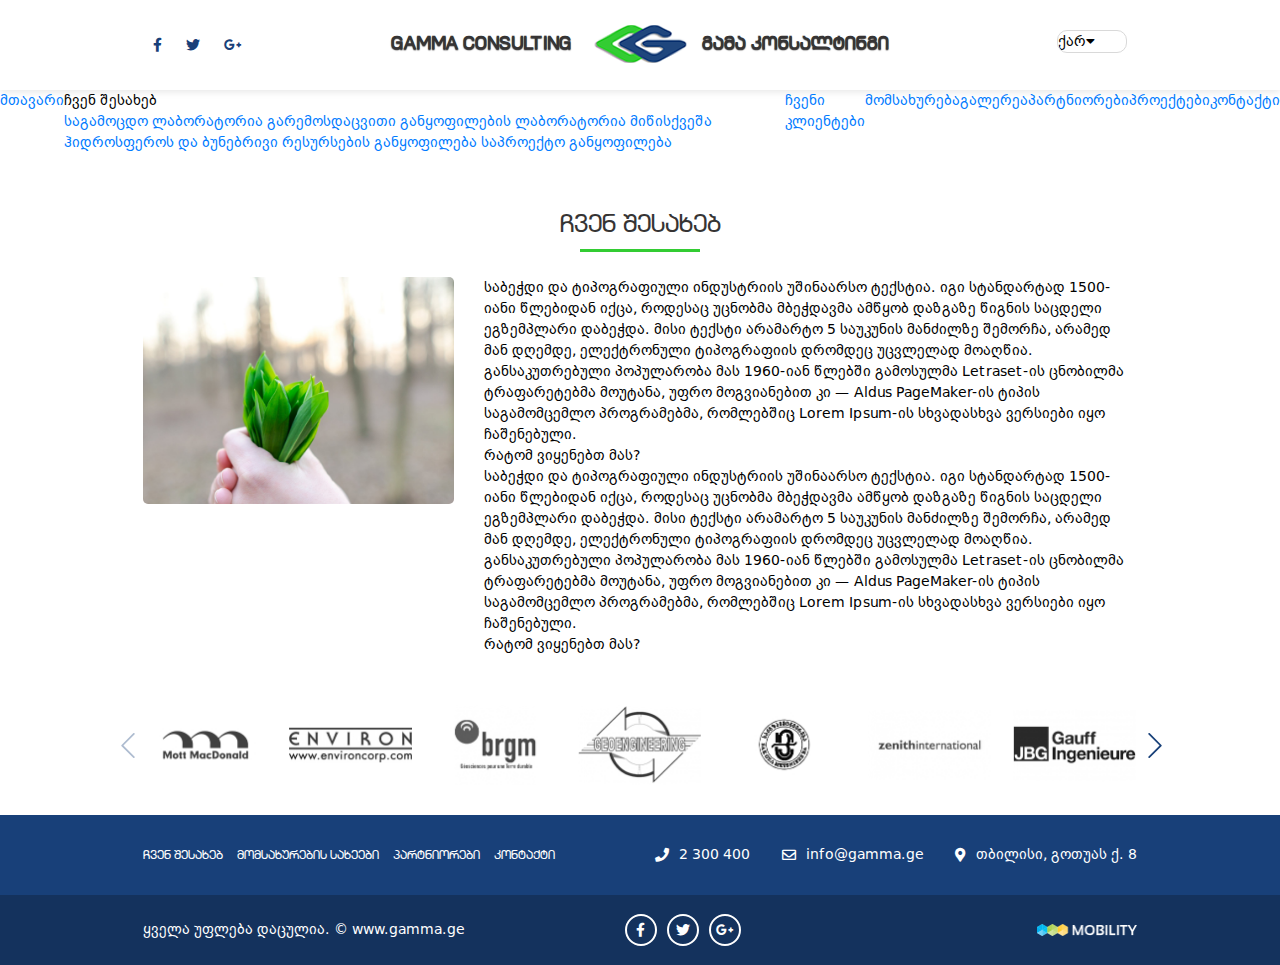
==== commit c0d92dae: "." ====
--- a/aboutus.html
+++ b/aboutus.html
@@ -35,7 +35,8 @@
     <link rel="stylesheet" href="plugins/bootstrap-select/dist/css/bootstrap-select.css">
     <link type="text/css" rel="stylesheet" href="plugins/swiperSlider/css/swiper.min.css">
     <!--Custom Css-->
-    <link href="styles/css/style-ka.css" rel="stylesheet">
+    <link href="styles/css/style-ge.css" rel="stylesheet">
+
 
 </head>
 <body class="site">
--- a/styles/css/style-ge.css
+++ b/styles/css/style-ge.css
@@ -0,0 +1 @@
+.site,h2{display:-ms-flexbox;display:-webkit-flex}.ellipsis,.overflow-hidden,svg:not(:root){overflow:hidden}progress,sub,sup{vertical-align:baseline}h2,sub,sup{position:relative}.mt-0{margin-top:0!important}.mt-1{margin-top:1px!important}.mt-2{margin-top:2px!important}.mt-3{margin-top:3px!important}.mt-4{margin-top:4px!important}.mt-5{margin-top:5px!important}.mt-6{margin-top:6px}.mt-7{margin-top:7px}.mt-8{margin-top:8px}.mt-9{margin-top:9px}.mt-10{margin-top:10px}.mt-11{margin-top:11px}.mt-12{margin-top:12px}.mt-13{margin-top:13px}.mt-14{margin-top:14px}.mt-15{margin-top:15px}.mt-16{margin-top:16px}.mt-17{margin-top:17px}.mt-18{margin-top:18px}.mt-19{margin-top:19px}.mt-20{margin-top:20px}.mt-21{margin-top:21px}.mt-22{margin-top:22px}.mt-23{margin-top:23px}.mt-24{margin-top:24px}.mt-25{margin-top:25px}.mt-30{margin-top:30px}.mt-35{margin-top:35px}.mt-40{margin-top:40px}.mt-45{margin-top:45px}.mt-50{margin-top:50px}.mt-55{margin-top:55px}.mt-60{margin-top:60px}.mt-65{margin-top:65px}.mt-70{margin-top:70px}.mt-75{margin-top:75px}.mt-80{margin-top:80px}.mt-85{margin-top:85px}.mt-90{margin-top:90px}.mt-95{margin-top:95px}.mt-100{margin-top:100px}.mt-105{margin-top:105px}.mt-110{margin-top:110px}.mt-115{margin-top:115px}.mt-120{margin-top:120px}.mt-125{margin-top:125px}.mt-130{margin-top:130px}.mt-135{margin-top:135px}.mt-140{margin-top:140px}.mt-145{margin-top:145px}.mt-150{margin-top:150px}.mt-155{margin-top:155px}.mt-160{margin-top:160px}.mt-165{margin-top:165px}.mt-170{margin-top:170px}.mt-175{margin-top:175px}.mt-180{margin-top:180px}.mt-185{margin-top:185px}.mt-190{margin-top:190px}.mt-195{margin-top:195px}.mt-200{margin-top:200px}.ml-0{margin-left:0!important}.ml-1{margin-left:1px!important}.ml-2{margin-left:2px!important}.ml-3{margin-left:3px!important}.ml-4{margin-left:4px!important}.ml-5{margin-left:5px!important}.ml-6{margin-left:6px}.ml-7{margin-left:7px}.ml-8{margin-left:8px}.ml-9{margin-left:9px}.ml-10{margin-left:10px}.ml-11{margin-left:11px}.ml-12{margin-left:12px}.ml-13{margin-left:13px}.ml-14{margin-left:14px}.ml-15{margin-left:15px}.ml-16{margin-left:16px}.ml-17{margin-left:17px}.ml-18{margin-left:18px}.ml-19{margin-left:19px}.ml-20{margin-left:20px}.ml-25{margin-left:25px}.ml-30{margin-left:30px}.ml-35{margin-left:35px}.ml-40{margin-left:40px}.ml-45{margin-left:45px}.ml-50{margin-left:50px}.ml-55{margin-left:55px}.ml-60{margin-left:60px}.ml-65{margin-left:65px}.ml-70{margin-left:70px}.ml-75{margin-left:75px}.ml-80{margin-left:80px}.ml-85{margin-left:85px}.ml-90{margin-left:90px}.ml-95{margin-left:95px}.ml-100{margin-left:100px}.ml-105{margin-left:105px}.ml-110{margin-left:110px}.ml-115{margin-left:115px}.ml-120{margin-left:120px}.ml-125{margin-left:125px}.ml-130{margin-left:130px}.ml-135{margin-left:135px}.ml-140{margin-left:140px}.ml-145{margin-left:145px}.ml-150{margin-left:150px}.ml-155{margin-left:155px}.ml-160{margin-left:160px}.ml-165{margin-left:165px}.ml-170{margin-left:170px}.ml-175{margin-left:175px}.ml-180{margin-left:180px}.ml-185{margin-left:185px}.ml-190{margin-left:190px}.ml-195{margin-left:195px}.ml-200{margin-left:200px}.mb-0{margin-bottom:0!important}.mb-1{margin-bottom:1px!important}.mb-2{margin-bottom:2px!important}.mb-3{margin-bottom:3px!important}.mb-4{margin-bottom:4px!important}.mb-5{margin-bottom:5px!important}.mb-6{margin-bottom:6px}.mb-7{margin-bottom:7px}.mb-8{margin-bottom:8px}.mb-9{margin-bottom:9px}.mb-10{margin-bottom:10px}.mb-11{margin-bottom:11px}.mb-12{margin-bottom:12px}.mb-13{margin-bottom:13px}.mb-14{margin-bottom:14px}.mb-15{margin-bottom:15px}.mb-16{margin-bottom:16px}.mb-17{margin-bottom:17px}.mb-18{margin-bottom:18px}.mb-19{margin-bottom:19px}.mb-20{margin-bottom:20px}.mb-25{margin-bottom:25px}.mb-30{margin-bottom:30px}.mb-35{margin-bottom:35px}.mb-40{margin-bottom:40px}.mb-45{margin-bottom:45px}.mb-50{margin-bottom:50px}.mb-55{margin-bottom:55px}.mb-60{margin-bottom:60px}.mb-65{margin-bottom:65px}.mb-70{margin-bottom:70px}.mb-75{margin-bottom:75px}.mb-80{margin-bottom:80px}.mb-85{margin-bottom:85px}.mb-90{margin-bottom:90px}.mb-95{margin-bottom:95px}.mb-100{margin-bottom:100px}.mb-105{margin-bottom:105px}.mb-110{margin-bottom:110px}.mb-115{margin-bottom:115px}.mb-120{margin-bottom:120px}.mb-125{margin-bottom:125px}.mb-130{margin-bottom:130px}.mb-135{margin-bottom:135px}.mb-140{margin-bottom:140px}.mb-145{margin-bottom:145px}.mb-150{margin-bottom:150px}.mb-155{margin-bottom:155px}.mb-160{margin-bottom:160px}.mb-165{margin-bottom:165px}.mb-170{margin-bottom:170px}.mb-175{margin-bottom:175px}.mb-180{margin-bottom:180px}.mb-185{margin-bottom:185px}.mb-190{margin-bottom:190px}.mb-195{margin-bottom:195px}.mb-200{margin-bottom:200px}label,p,ul{margin-bottom:0}.mr-0{margin-right:0!important}.mr-1{margin-right:1px!important}.mr-2{margin-right:2px!important}.mr-3{margin-right:3px!important}.mr-4{margin-right:4px!important}.mr-5{margin-right:5px!important}.mr-6{margin-right:6px}.mr-7{margin-right:7px}.mr-8{margin-right:8px}.mr-9{margin-right:9px}.mr-10{margin-right:10px}.mr-11{margin-right:11px}.mr-12{margin-right:12px}.mr-13{margin-right:13px}.mr-14{margin-right:14px}.mr-15{margin-right:15px}.mr-16{margin-right:16px}.mr-17{margin-right:17px}.mr-18{margin-right:18px}.mr-19{margin-right:19px}.mr-20{margin-right:20px}.mr-25{margin-right:25px}.mr-30{margin-right:30px}.mr-35{margin-right:35px}.mr-40{margin-right:40px}.mr-45{margin-right:45px}.mr-50{margin-right:50px}.mr-55{margin-right:55px}.mr-60{margin-right:60px}.mr-65{margin-right:65px}.mr-70{margin-right:70px}.mr-75{margin-right:75px}.mr-80{margin-right:80px}.mr-85{margin-right:85px}.mr-90{margin-right:90px}.mr-95{margin-right:95px}.mr-100{margin-right:100px}.mr-105{margin-right:105px}.mr-110{margin-right:110px}.mr-115{margin-right:115px}.mr-120{margin-right:120px}.mr-125{margin-right:125px}.mr-130{margin-right:130px}.mr-135{margin-right:135px}.mr-140{margin-right:140px}.mr-145{margin-right:145px}.mr-150{margin-right:150px}.mr-155{margin-right:155px}.mr-160{margin-right:160px}.mr-165{margin-right:165px}.mr-170{margin-right:170px}.mr-175{margin-right:175px}.mr-180{margin-right:180px}.mr-185{margin-right:185px}.mr-190{margin-right:190px}.mr-195{margin-right:195px}.mr-200{margin-right:200px}*,h1,h2,h3,h4,h5,h6{margin:0}.pr-0{padding-right:0!important}.pr-1{padding-right:1px!important}.pr-2{padding-right:2px!important}.pr-3{padding-right:3px!important}.pr-4{padding-right:4px!important}.pr-5{padding-right:5px!important}.pr-6{padding-right:6px}.pr-7{padding-right:7px}.pr-8{padding-right:8px}.pr-9{padding-right:9px}.pr-10{padding-right:10px}.pr-11{padding-right:11px}.pr-12{padding-right:12px}.pr-13{padding-right:13px}.pr-14{padding-right:14px}.pr-15{padding-right:15px}.pr-16{padding-right:16px}.pr-17{padding-right:17px}.pr-18{padding-right:18px}.pr-19{padding-right:19px}.pr-20{padding-right:20px}.pr-25{padding-right:25px}.pr-30{padding-right:30px}.pr-35{padding-right:35px}.pr-40{padding-right:40px}.pr-45{padding-right:45px}.pr-50{padding-right:50px}.pr-55{padding-right:55px}.pr-60{padding-right:60px}.pr-65{padding-right:65px}.pr-70{padding-right:70px}.pr-75{padding-right:75px}.pr-80{padding-right:80px}.pr-85{padding-right:85px}.pr-90{padding-right:90px}.pr-95{padding-right:95px}.pr-100{padding-right:100px}.pr-105{padding-right:105px}.pr-110{padding-right:110px}.pr-115{padding-right:115px}.pr-120{padding-right:120px}.pr-125{padding-right:125px}.pr-130{padding-right:130px}.pr-135{padding-right:135px}.pr-140{padding-right:140px}.pr-145{padding-right:145px}.pr-150{padding-right:150px}.pr-155{padding-right:155px}.pr-160{padding-right:160px}.pr-165{padding-right:165px}.pr-170{padding-right:170px}.pr-175{padding-right:175px}.pr-180{padding-right:180px}.pr-185{padding-right:185px}.pr-190{padding-right:190px}.pr-195{padding-right:195px}.pr-200{padding-right:200px}.pl-0{padding-left:0!important}.pl-1{padding-left:1px!important}.pl-2{padding-left:2px!important}.pl-3{padding-left:3px!important}.pl-4{padding-left:4px!important}.pl-5{padding-left:5px!important}.pl-6{padding-left:6px}.pl-7{padding-left:7px}.pl-8{padding-left:8px}.pl-9{padding-left:9px}.pl-10{padding-left:10px}.pl-11{padding-left:11px}.pl-12{padding-left:12px}.pl-13{padding-left:13px}.pl-14{padding-left:14px}.pl-15{padding-left:15px}.pl-16{padding-left:16px}.pl-17{padding-left:17px}.pl-18{padding-left:18px}.pl-19{padding-left:19px}.pl-20{padding-left:20px}.pl-25{padding-left:25px}.pl-30{padding-left:30px}.pl-35{padding-left:35px}.pl-40{padding-left:40px}.pl-45{padding-left:45px}.pl-50{padding-left:50px}.pl-55{padding-left:55px}.pl-60{padding-left:60px}.pl-65{padding-left:65px}.pl-70{padding-left:70px}.pl-75{padding-left:75px}.pl-80{padding-left:80px}.pl-85{padding-left:85px}.pl-90{padding-left:90px}.pl-95{padding-left:95px}.pl-100{padding-left:100px}.pl-105{padding-left:105px}.pl-110{padding-left:110px}.pl-115{padding-left:115px}.pl-120{padding-left:120px}.pl-125{padding-left:125px}.pl-130{padding-left:130px}.pl-135{padding-left:135px}.pl-140{padding-left:140px}.pl-145{padding-left:145px}.pl-150{padding-left:150px}.pl-155{padding-left:155px}.pl-160{padding-left:160px}.pl-165{padding-left:165px}.pl-170{padding-left:170px}.pl-175{padding-left:175px}.pl-180{padding-left:180px}.pl-185{padding-left:185px}.pl-190{padding-left:190px}.pl-195{padding-left:195px}.pl-200{padding-left:200px}.pt-0{padding-top:0!important}.pt-1{padding-top:1px!important}.pt-2{padding-top:2px!important}.pt-3{padding-top:3px!important}.pt-4{padding-top:4px!important}.pt-5{padding-top:5px!important}.pt-6{padding-top:6px}.pt-7{padding-top:7px}.pt-8{padding-top:8px}.pt-9{padding-top:9px}.pt-10{padding-top:10px}.pt-11{padding-top:11px}.pt-12{padding-top:12px}.pt-13{padding-top:13px}.pt-14{padding-top:14px}.pt-15{padding-top:15px}.pt-16{padding-top:16px}.pt-17{padding-top:17px}.pt-18{padding-top:18px}.pt-19{padding-top:19px}.pt-20{padding-top:20px}.pt-25{padding-top:25px}.pt-30{padding-top:30px}.pt-35{padding-top:35px}.pt-40{padding-top:40px}.pt-45{padding-top:45px}.pt-50{padding-top:50px}.pt-55{padding-top:55px}.pt-60{padding-top:60px}.pt-65{padding-top:65px}.pt-70{padding-top:70px}.pt-75{padding-top:75px}.pt-80{padding-top:80px}.pt-85{padding-top:85px}.pt-90{padding-top:90px}.pt-95{padding-top:95px}.pt-100{padding-top:100px}.pt-105{padding-top:105px}.pt-110{padding-top:110px}.pt-115{padding-top:115px}.pt-120{padding-top:120px}.pt-125{padding-top:125px}.pt-130{padding-top:130px}.pt-135{padding-top:135px}.pt-140{padding-top:140px}.pt-145{padding-top:145px}.pt-150{padding-top:150px}.pt-155{padding-top:155px}.pt-160{padding-top:160px}.pt-165{padding-top:165px}.pt-170{padding-top:170px}.pt-175{padding-top:175px}.pt-180{padding-top:180px}.pt-185{padding-top:185px}.pt-190{padding-top:190px}.pt-195{padding-top:195px}.pt-200{padding-top:200px}.pb-0{padding-bottom:0!important}.pb-1{padding-bottom:1px!important}.pb-2{padding-bottom:2px!important}.pb-3{padding-bottom:3px!important}.pb-4{padding-bottom:4px!important}.pb-5{padding-bottom:5px!important}.pb-6{padding-bottom:6px}.pb-7{padding-bottom:7px}.pb-8{padding-bottom:8px}.pb-9{padding-bottom:9px}.pb-10{padding-bottom:10px}.pb-11{padding-bottom:11px}.pb-12{padding-bottom:12px}.pb-13{padding-bottom:13px}.pb-14{padding-bottom:14px}.pb-15{padding-bottom:15px}.pb-16{padding-bottom:16px}.pb-17{padding-bottom:17px}.pb-18{padding-bottom:18px}.pb-19{padding-bottom:19px}.pb-20{padding-bottom:20px}.pb-25{padding-bottom:25px}.pb-30{padding-bottom:30px}.pb-35{padding-bottom:35px}.pb-40{padding-bottom:40px}.pb-45{padding-bottom:45px}.pb-50{padding-bottom:50px}.pb-55{padding-bottom:55px}.pb-60{padding-bottom:60px}.pb-65{padding-bottom:65px}.pb-70{padding-bottom:70px}.pb-75{padding-bottom:75px}.pb-80{padding-bottom:80px}.pb-85{padding-bottom:85px}.pb-90{padding-bottom:90px}.pb-95{padding-bottom:95px}.pb-100{padding-bottom:100px}.pb-105{padding-bottom:105px}.pb-110{padding-bottom:110px}.pb-115{padding-bottom:115px}.pb-120{padding-bottom:120px}.pb-125{padding-bottom:125px}.pb-130{padding-bottom:130px}.pb-135{padding-bottom:135px}.pb-140{padding-bottom:140px}.pb-145{padding-bottom:145px}.pb-150{padding-bottom:150px}.pb-155{padding-bottom:155px}.pb-160{padding-bottom:160px}.pb-165{padding-bottom:165px}.pb-170{padding-bottom:170px}.pb-175{padding-bottom:175px}.pb-180{padding-bottom:180px}.pb-185{padding-bottom:185px}.pb-190{padding-bottom:190px}.pb-195{padding-bottom:195px}.pb-200{padding-bottom:200px}*,legend{padding:0}.h-0{height:0}.h-1{height:1px}.h-2{height:2px}.h-3{height:3px}.h-4{height:4px}.h-5{height:5px}.h-6{height:6px}.h-7{height:7px}.h-8{height:8px}.h-9{height:9px}.h-10{height:10px}.h-11{height:11px}.h-12{height:12px}.h-13{height:13px}.h-14{height:14px}.h-15{height:15px}.h-16{height:16px}.h-17{height:17px}.h-18{height:18px}.h-19{height:19px}.h-20{height:20px}.h-21{height:21px}.h-22{height:22px}.h-23{height:23px}.h-24{height:24px}.h-25{height:25px!important}.h-30{height:30px}.h-35{height:35px}.h-40{height:40px}.h-45{height:45px}.h-50{height:50px!important}.h-55{height:55px}.h-60{height:60px}.h-65{height:65px}.h-70{height:70px}.h-75{height:75px!important}.h-80{height:80px}.h-85{height:85px}.h-90{height:90px}.h-95{height:95px}.h-100{height:100px!important}.h-105{height:105px}.h-110{height:110px}.h-115{height:115px}.h-120{height:120px}.h-125{height:125px}.h-130{height:130px}.h-135{height:135px}.h-140{height:140px}.h-145{height:145px}.h-150{height:150px}.h-155{height:155px}.h-160{height:160px}.h-165{height:165px}.h-170{height:170px}.h-175{height:175px}.h-180{height:180px}.h-185{height:185px}.h-190{height:190px}.h-195{height:195px}.h-200{height:200px}.h-205{height:205px}.h-210{height:210px}.h-215{height:215px}.h-220{height:220px}.h-225{height:225px}.h-230{height:230px}.h-235{height:235px}.h-240{height:240px}.h-245{height:245px}.h-250{height:250px}.h-255{height:255px}.h-260{height:260px}.h-265{height:265px}.h-270{height:270px}.h-275{height:275px}.h-280{height:280px}.h-285{height:285px}.h-290{height:290px}.h-295{height:295px}.h-300{height:300px}.menu .inner-menu-container:after,h2:after{height:3px;content:''}.w-0{width:0}.w-1{width:1px}.w-2{width:2px}.w-3{width:3px}.w-4{width:4px}.w-5{width:5px}.w-6{width:6px}.w-7{width:7px}.w-8{width:8px}.w-9{width:9px}.w-10{width:10px}.w-11{width:11px}.w-12{width:12px}.w-13{width:13px}.w-14{width:14px}.w-15{width:15px}.w-16{width:16px}.w-17{width:17px}.w-18{width:18px}.w-19{width:19px}.w-20{width:20px}.w-21{width:21px}.w-22{width:22px}.w-23{width:23px}.w-24{width:24px}.w-25{width:25px!important}.w-30{width:30px}.w-35{width:35px}.w-40{width:40px}.w-45{width:45px}.w-50{width:50px!important}.w-55{width:55px}.w-60{width:60px}.w-65{width:65px}.w-70{width:70px}.w-75{width:75px!important}.w-80{width:80px}.w-85{width:85px}.w-90{width:90px}.w-95{width:95px}.w-100{width:100px!important}.w-105{width:105px}.w-110{width:110px}.w-115{width:115px}.w-120{width:120px}.w-125{width:125px}.w-130{width:130px}.w-135{width:135px}.w-140{width:140px}.w-145{width:145px}.w-150{width:150px}.w-155{width:155px}.w-160{width:160px}.w-165{width:165px}.w-170{width:170px}.w-175{width:175px}.w-180{width:180px}.w-185{width:185px}.w-190{width:190px}.w-195{width:195px}.w-200{width:200px}.w-205{width:205px}.w-210{width:210px}.w-215{width:215px}.w-220{width:220px}.w-225{width:225px}.w-230{width:230px}.w-235{width:235px}.w-240{width:240px}.w-245{width:245px}.w-250{width:250px}.w-255{width:255px}.w-260{width:260px}.w-265{width:265px}.w-270{width:270px}.w-275{width:275px}.w-280{width:280px}.w-285{width:285px}.w-290{width:290px}.w-295{width:295px}.w-300{width:300px}:focus,a:focus,button:focus{outline:0}a:hover{text-decoration:none}a,button,i,input,li,textarea{-webkit-transition:all .2s linear;-moz-transition:all .2s linear;-o-transition:all .2s linear;transition:all .2s linear}ul{list-style:none}/*! normalize.css v7.0.0 | MIT License | github.com/necolas/normalize.css */html{line-height:1.15;-ms-text-size-adjust:100%;-webkit-text-size-adjust:100%}body,html{height:100%}.site{display:-webkit-box;display:flex;-webkit-box-orient:vertical;-webkit-box-direction:normal;-webkit-flex-direction:column;-ms-flex-direction:column;flex-direction:column}audio,canvas,progress,video{display:inline-block}.site__footer,.site__header{-webkit-box-flex:0;-webkit-flex:none;-ms-flex:none;flex:none}.site__content{-webkit-box-flex:1;-webkit-flex:1 0 auto;-ms-flex:1 0 auto;flex:1 0 auto;width:100%}.ellipsis{white-space:nowrap;text-overflow:ellipsis}.visibility-visible{visibility:visible;opacity:1}.visibility-hidden{visibility:hidden;opacity:0}button,hr,input{overflow:visible}hr{box-sizing:content-box;height:0}code,kbd,pre,samp{font-family:monospace,monospace;font-size:1em}a{background-color:transparent;-webkit-text-decoration-skip:objects}abbr[title]{border-bottom:none;text-decoration:underline;text-decoration:underline dotted}dfn{font-style:italic}mark{background-color:#ff0;color:#000}small{font-size:80%}sub,sup{font-size:75%;line-height:0}sub{bottom:-.25em}sup{top:-.5em}audio:not([controls]){display:none;height:0}img{border-style:none}button,input,optgroup,select,textarea{font-size:100%;line-height:1.15;margin:0}button,select{text-transform:none}[type=reset],[type=submit],button,html [type=button]{-webkit-appearance:button}[type=button]::-moz-focus-inner,[type=reset]::-moz-focus-inner,[type=submit]::-moz-focus-inner,button::-moz-focus-inner{border-style:none;padding:0}[type=button]:-moz-focusring,[type=reset]:-moz-focusring,[type=submit]:-moz-focusring,button:-moz-focusring{outline:ButtonText dotted 1px}fieldset{padding:.35em .75em .625em}legend{box-sizing:border-box;color:inherit;display:table;max-width:100%;white-space:normal}textarea{overflow:auto}[type=checkbox],[type=radio]{box-sizing:border-box;padding:0}[type=number]::-webkit-inner-spin-button,[type=number]::-webkit-outer-spin-button{height:auto}[type=search]{-webkit-appearance:textfield;outline-offset:-2px}[type=search]::-webkit-search-cancel-button,[type=search]::-webkit-search-decoration{-webkit-appearance:none}::-webkit-file-upload-button{-webkit-appearance:button;font:inherit}body,p,ul li{font-family:excelsior;font-size:14px;color:#000}details,menu{display:block}summary{display:list-item}[hidden],template{display:none}@font-face{font-family:grammatika;src:url(../fonts/fonts/ASGrammatika.eot);src:url(../fonts/fonts/ASGrammatika.eot?#iefix) format("embedded-opentype"),url(../fonts/fonts/ASGrammatika.woff2) format("woff2"),url(../fonts/fonts/ASGrammatikawoff) format("woff"),url(../fonts/fonts/ASGrammatika.ttf) format("truetype"),url(../fonts/fonts/ASGrammatika.svg#ASGrammatikaGeoMtavruli1) format("svg");font-weight:400;font-style:normal}@font-face{font-family:excelsior;src:url(../fonts/fonts/excelsior.eot);src:url(../fonts/fonts/excelsior.eot?#iefix) format("embedded-opentype"),url(../fonts/fonts/excelsior.woff2) format("woff2"),url(../fonts/fonts/excelsior.woff) format("woff"),url(../fonts/fonts/excelsior.ttf) format("truetype"),url(../fonts/fonts/excelsior.svg#BPGExcelsior) format("svg");font-weight:400;font-style:normal}body{background:0 0}@media (min-width:1200px){.container{max-width:80%!important}}h2,h3{font-family:grammatika;color:#363434}h2{font-size:24px;display:-webkit-box;display:-moz-box;display:flex;-webkit-box-pack:center;-moz-box-pack:center;-ms-flex-pack:center;-webkit-justify-content:center;justify-content:center;text-align:center}h2:after{position:absolute;width:120px;background-color:#3c3;bottom:-10px}@media (max-width:360px){h2{font-size:20px}}h3{font-size:18px;font-weight:700;margin-bottom:15px}@media (max-width:767px){h3{margin-bottom:0;margin-top:15px}}h4{font-family:excelsior;font-size:16px;color:#363434;font-weight:700;text-align:center;margin:20px 0 15px}.w-100-p{width:100%!important}.menu{background-color:#184079;height:70px;width:100%}.menu .inner-menu-container,.menu .menu-link{height:100%;margin:0 10px;position:relative;display:-webkit-box;display:-moz-box;display:-ms-flexbox;display:-webkit-flex;display:flex;-webkit-box-align:center;-moz-box-align:center;-ms-flex-align:center;-webkit-align-items:center;align-items:center;font-family:grammatika;font-size:18px;color:#fff;text-transform:uppercase}.menu .inner-menu-container .inner-menu,.menu .menu-link .inner-menu{transition:.8s;position:absolute;width:350px;background-color:#3c3;top:100%;z-index:3;-webkit-border-bottom-right-radius:10px!important;-moz-border-radius-bottomright:10px!important;border-bottom-right-radius:10px!important;-webkit-border-bottom-left-radius:10px!important;-moz-border-radius-bottomleft:10px!important;border-bottom-left-radius:10px!important;-webkit-flex-direction:column;flex-direction:column;display:none;box-shadow:0 0 4px 0 #000}.menu .inner-menu-container .inner-menu .inner-menu-link,.menu .menu-link .inner-menu .inner-menu-link{font-family:excelsior;font-size:14px;color:#fff;padding:10px 0 10px 30px}.menu .inner-menu-container .inner-menu .inner-menu-link:hover,.menu .menu-link .inner-menu .inner-menu-link:hover{background-color:#2fbc2f}.menu .inner-menu-container .inner-menu .inner-menu-link:last-child,.menu .menu-link .inner-menu .inner-menu-link:last-child{-webkit-border-bottom-right-radius:10px!important;-moz-border-radius-bottomright:10px!important;border-bottom-right-radius:10px!important;-webkit-border-bottom-left-radius:10px!important;-moz-border-radius-bottomleft:10px!important;border-bottom-left-radius:10px!important}@media (max-width:1199px){.menu .inner-menu-container,.menu .menu-link{font-size:16px;margin:0 8px}}.menu a.menu-link:hover{opacity:.7}.menu .inner-menu-container{position:relative}.menu .inner-menu-container:after{position:absolute;width:0;transition:.5s;background-color:#3c3;bottom:12px;left:0;right:0;margin:auto}.menu .inner-menu-container:hover .inner-menu{display:-webkit-box;display:-moz-box;display:-ms-flexbox;display:-webkit-flex;display:flex}.menu .inner-menu-container:hover:after{width:60px}.seemore{margin-top:30px}.seemore .seemore-btn{margin:0 5px;cursor:pointer;outline:0;padding:14px 30px 10px;background-color:#184079;border:1px solid #184079;-webkit-border-radius:4px!important;-moz-border-radius:4px!important;-ms-border-radius:4px!important;border-radius:4px!important;font-family:grammatika;font-size:14px;color:#fff}.seemore .seemore-btn:hover{background-color:#fff;color:#184079}.content-menu .menu-link{font-size:14px}.site__header{box-shadow:0 1px 8px 0 #e2e2e2}.site__header .header{height:90px}.site__header .header .row{height:100%}.site__header .header .row .header-social .social-link{margin:0 10px;color:#184079}.site__header .header .row .header-social .social-link:hover{color:#3c3}@media (max-width:991px){.menu{display:none!important}.site__header .header .row .header-social .social-link{display:none}}.site__header .header .row .header-social .burger-btn{width:50px;height:50px;border:1px solid #d9d9d9;display:-webkit-box;display:-moz-box;display:-ms-flexbox;display:-webkit-flex;display:flex;-webkit-flex-direction:column;flex-direction:column;-webkit-box-align:center;-moz-box-align:center;-ms-flex-align:center;-webkit-align-items:center;align-items:center;-webkit-box-pack:center;-moz-box-pack:center;-ms-flex-pack:center;-webkit-justify-content:center;justify-content:center;-webkit-border-radius:10px!important;-moz-border-radius:10px!important;-ms-border-radius:10px!important;border-radius:10px!important}.site__header .header .row .header-social .burger-btn span{width:25px;height:3px;margin:3px;background-color:#184079;display:block}@media (min-width:992px){.site__header .header .row .header-social .burger-btn{display:none}}.site__header .header .row .header-social .burger-nav{width:100%;height:100vh;background-color:#184079;position:fixed;z-index:12;top:0;overflow:auto;transition:.8s;opacity:0;visibility:hidden;left:0}.site__header .header .row .header-social .burger-nav .close-btn{width:20px;position:absolute;top:20px;right:20px}.site__header .header .row .header-social .burger-nav .burger-soc{margin:20px;display:flex}.site__header .header .row .header-social .burger-nav .burger-soc .social-link{display:block;color:#fff}.site__header .header .row .header-social .burger-nav .burger-menu .burger-inner-menu-container .fa-angle-down,.site__header .header .row .header-social .burger-nav .burger-menu .burger-inner-menu-container.active .fa-angle-right,.site__header .header .row .header-social .burger-nav .burger-menu .burger-menu-link .fa-angle-down{display:none}.site__header .header .row .header-social .burger-nav .burger-menu{margin:30px}.site__header .header .row .header-social .burger-nav .burger-menu .burger-inner-menu-container,.site__header .header .row .header-social .burger-nav .burger-menu .burger-menu-link{margin:10px 0;max-height:24px;overflow:hidden;font-family:grammatika;font-size:16px;color:#fff;text-transform:uppercase}.site__header .header .row .header-social .burger-nav .burger-menu .burger-inner-menu-container .burger-inner-menu,.site__header .header .row .header-social .burger-nav .burger-menu .burger-menu-link .burger-inner-menu{transition:1.5s;margin-top:15px}.site__header .header .row .header-social .burger-nav .burger-menu .burger-inner-menu-container .burger-inner-menu .burger-inner-menu-link,.site__header .header .row .header-social .burger-nav .burger-menu .burger-menu-link .burger-inner-menu .burger-inner-menu-link{transition:1.5s;font-family:grammatika;font-size:14px;color:#fff;margin:5px 20px}.site__header .header .row .header-social .burger-nav .burger-menu .burger-inner-menu-container i,.site__header .header .row .header-social .burger-nav .burger-menu .burger-menu-link i{margin-left:15px}.site__header .header .row .header-social .burger-nav .burger-menu .burger-inner-menu-container.active{transition:1.5s;max-height:100%}.site__header .header .row .header-social .burger-nav .burger-menu .burger-inner-menu-container.active .fa-angle-down{display:block}.site__header .header .row .header-social .burger-nav.active{transition:.8s;opacity:1;visibility:visible}.site__header .header .row .logo img{width:110px;height:70px}.site__header .header .row .logo .logo-title{margin:0 10px;font-weight:700;text-shadow:0 1px 1px #363434;font-family:grammatika;font-size:18px;color:#363434}@media (max-width:991px){.site__header .header .row .logo .logo-title{display:none}}.site__header .header .row .lang{position:relative;margin-right:10px;width:70px;margin-top:-15px}.site__header .header .row .lang .language-bar{position:absolute;left:0;width:100%;list-style:none;z-index:2;display:-webkit-box;display:-moz-box;display:-ms-flexbox;display:-webkit-flex;display:flex;-webkit-flex-direction:column;flex-direction:column;border:1px solid #d9d9d9;background:#fff;-webkit-border-radius:10px!important;-moz-border-radius:10px!important;-ms-border-radius:10px!important;border-radius:10px!important;overflow:hidden}.site__header .header .row .lang .language-bar li.current{display:-webkit-box;display:-moz-box;display:-ms-flexbox;display:-webkit-flex;display:flex;-webkit-box-align:center;-moz-box-align:center;-ms-flex-align:center;-webkit-align-items:center;align-items:center;cursor:pointer}.site__header .header .row .lang .language-bar li.current i{position:absolute;right:10px}.site__header .header .row .lang .language-bar li a,.site__header .header .row .lang .language-bar li.current{font-family:grammatika;font-size:12px;color:#184079;position:relative;padding:5px 10px;transition:.5s}.site__header .header .row .lang .language-bar li:not(.current){display:none}.site__header .header .row .lang .language-bar li.active{display:-webkit-box;display:-moz-box;display:-ms-flexbox;display:-webkit-flex;display:flex;-webkit-box-align:center;-moz-box-align:center;-ms-flex-align:center;-webkit-align-items:center;align-items:center}.site__header .header .row .lang .language-bar li a{display:block;width:100%}.site__header .header .row .lang .language-bar li a:hover{background-color:#f5f5f5}.site__content .main-slider .swiper-container{height:680px}.site__content .main-slider .swiper-container .swiper-slide .bg-slide{background:linear-gradient(to bottom,transparent,#2b5086);overflow:hidden;position:absolute;width:100%;height:300px;bottom:0}.site__content .main-slider .swiper-container .swiper-slide .bg-btm{background:linear-gradient(to bottom,transparent,#184079);width:100%;position:absolute;bottom:0;height:100px}.site__content .main-slider .swiper-container .swiper-slide .slider-text{position:absolute;top:0;width:100%;height:100%;text-align:center;display:-webkit-box;display:-moz-box;display:-ms-flexbox;display:-webkit-flex;display:flex;-webkit-box-align:center;-moz-box-align:center;-ms-flex-align:center;-webkit-align-items:center;align-items:center;-webkit-box-pack:center;-moz-box-pack:center;-ms-flex-pack:center;-webkit-justify-content:center;justify-content:center;-webkit-flex-direction:column;flex-direction:column}.site__content .main-slider .swiper-container .swiper-slide .slider-text h1{font-family:grammatika;font-size:57px;color:#fff}@media (max-width:767px){.site__content .main-slider .swiper-container .swiper-slide .slider-text h1{font-size:42px}}@media (max-width:575px){.site__content .main-slider .swiper-container .swiper-slide .slider-text h1{font-size:28px}}.site__content .main-slider .swiper-container .swiper-slide .slider-text p{font-family:excelsior;font-size:14px;color:#fff;width:700px}@media (max-width:767px){.site__content .main-slider .swiper-container .swiper-slide .slider-text p{width:550px}}@media (max-width:575px){.site__content .main-slider .swiper-container .swiper-slide .slider-text p{width:300px}}.site__content .main-slider .swiper-container .swiper-slide img{width:100%;height:100%;object-fit:cover;object-position:center}@media (max-width:767px){.site__content .main-slider .swiper-container{height:600px}}.site__content .main-slider .swiper-pagination{bottom:90px}.site__content .main-slider .swiper-pagination .swiper-pagination-bullet{width:3px;height:3px;background-color:#fff;opacity:1;-webkit-border-radius:50%!important;-moz-border-radius:50%!important;-ms-border-radius:50%!important;border-radius:50%!important}.site__content .projects .s2 .swiper-slide:hover,.site__content .service .service-block .service-item:hover{opacity:.7}.site__content .main-slider .swiper-pagination .swiper-pagination-bullet-active{-webkit-border-radius:20px!important;-moz-border-radius:20px!important;-ms-border-radius:20px!important;border-radius:20px!important;width:20px}.site__content .service{background-color:#eff2ef;padding:70px 0}.site__content .service .service-block{margin-top:60px}.site__content .service .service-block .service-item{text-align:center;display:-webkit-box;display:-moz-box;display:-ms-flexbox;display:-webkit-flex;display:flex;-webkit-flex-direction:column;flex-direction:column;-webkit-box-align:center;-moz-box-align:center;-ms-flex-align:center;-webkit-align-items:center;align-items:center}.site__content .service .service-block .service-item .service-photo{height:140px;width:180px;margin-bottom:30px}.site__content .service .service-block .service-item .service-photo img{max-width:100%}@media (max-width:991px){.site__content .service .service-block .service-item{padding:10px 0}}.site__content .service .service-block::-webkit-scrollbar{display:none}.site__content .service .service-block::-webkit-scrollbar-thumb{display:none}.site__content .service h2:before{content:'';position:absolute;width:100%;height:10px;bottom:-35px;left:0;background-image:url(../../images/swiper.png);background-position:center;background-repeat:no-repeat;display:none}.site__content .partners>.container,.site__content .projects>.container{position:relative}@media (max-width:767px){.site__content .service .service-block{max-height:280px;overflow-y:hidden;overflow-x:scroll;flex-wrap:nowrap}.site__content .service h2:before{display:block}}@media (max-width:575px){.site__content .service{padding:50px 0}}.site__content .projects{padding:70px 0;position:relative}.site__content .projects .s2{margin-top:40px}.site__content .projects .s2 .swiper-slide{transition:.3s;display:-webkit-box;display:-moz-box;display:-ms-flexbox;display:-webkit-flex;display:flex;-webkit-flex-direction:column;flex-direction:column;-webkit-box-align:center;-moz-box-align:center;-ms-flex-align:center;-webkit-align-items:center;align-items:center}.site__content .projects .s2 .swiper-slide .project-image img{max-width:100%;max-height:100%;-webkit-border-radius:5px!important;-moz-border-radius:5px!important;-ms-border-radius:5px!important;border-radius:5px!important}.site__content .projects .s2 .swiper-slide .project-title{font-weight:700;margin-top:15px;font-family:excelsior;font-size:16px;color:#363434}.site__content .projects .s2 .swiper-slide p{margin-top:15px;text-align:center}.site__content .projects .swiper-button-next,.site__content .projects .swiper-button-prev{background-image:initial;width:40px;height:40px;border:2px solid #e1e1e1;-webkit-border-radius:5px!important;-moz-border-radius:5px!important;-ms-border-radius:5px!important;border-radius:5px!important;display:-webkit-box;display:-moz-box;display:-ms-flexbox;display:-webkit-flex;display:flex;-webkit-box-align:center;-moz-box-align:center;-ms-flex-align:center;-webkit-align-items:center;align-items:center;-webkit-box-pack:center;-moz-box-pack:center;-ms-flex-pack:center;-webkit-justify-content:center;justify-content:center}.site__content .projects .swiper-button-next i,.site__content .projects .swiper-button-prev i{color:#e1e1e1;font-size:20px}.site__content .projects .swiper-button-next{top:10px}.site__content .projects .swiper-button-prev{right:60px;left:initial;top:10px}@media (max-width:575px){.site__content .projects .swiper-button-next,.site__content .projects .swiper-button-prev{display:none}.site__content .projects{padding:50px 0}}.site__content .partners{margin-top:50px}.site__content .partners .s3 .swiper-slide{display:-webkit-box;display:-moz-box;display:-ms-flexbox;display:-webkit-flex;display:flex;-webkit-box-pack:center;-moz-box-pack:center;-ms-flex-pack:center;-webkit-justify-content:center;justify-content:center}.site__content .partners .s3 .swiper-slide .partner-image{width:123px;height:80px}.site__content .partners .s3 .swiper-slide .partner-image img{width:123px;height:80px;-webkit-filter:grayscale(100%);filter:grayscale(100%);transition:.3s}.site__content .partners .s3 .swiper-slide:hover img{filter:initial}.site__content .partners .swiper-button-next,.site__content .partners .swiper-button-prev{background-image:initial;top:50px}.site__content .partners .swiper-button-next img,.site__content .partners .swiper-button-prev img{width:20px;height:25px}.site__content .partners .swiper-button-next{right:-20px}.site__content .partners .swiper-button-prev{left:-10px}@media (max-width:575px){.site__content .partners .swiper-button-next{right:10px}.site__content .partners .swiper-button-prev{left:10px}.site__content .partners{margin-top:20px}}.site__content .about-us{margin-top:60px}.site__content .about-us .about-us-cont{margin-top:35px}.site__content .about-us .about-us-cont .about-image img{max-width:100%;-webkit-border-radius:5px!important;-moz-border-radius:5px!important;-ms-border-radius:5px!important;border-radius:5px!important}@media (max-width:991px){.site__content .about-us .about-us-cont .about-text{margin-top:20px}}@media (max-width:767px){.site__content .about-us{margin-top:30px}}.site__content .project-item-cont,.site__content .service-item-cont{margin-top:60px}.site__content .project-item-cont .project-bg,.site__content .project-item-cont .service-bg,.site__content .service-item-cont .project-bg,.site__content .service-item-cont .service-bg{margin-bottom:50px}.site__content .project-item-cont .project-bg img,.site__content .project-item-cont .service-bg img,.site__content .service-item-cont .project-bg img,.site__content .service-item-cont .service-bg img{max-width:100%;-webkit-border-radius:5px!important;-moz-border-radius:5px!important;-ms-border-radius:5px!important;border-radius:5px!important}.site__content .project-item-cont .project-item-text,.site__content .project-item-cont .service-item-text,.site__content .service-item-cont .project-item-text,.site__content .service-item-cont .service-item-text{margin-top:40px;text-align:center}@media (max-width:767px){.site__content .project-item-cont,.site__content .service-item-cont{margin-top:30px}}.site__content .project-cont{margin-top:60px}.site__content .project-cont .project-btns{margin-top:50px}.site__content .project-cont .project-btns .project-btn{margin:0 5px;cursor:pointer;outline:0;border:none;padding:12px 10px 10px;width:165px;-webkit-border-radius:4px!important;-moz-border-radius:4px!important;-ms-border-radius:4px!important;border-radius:4px!important;font-family:grammatika;font-size:14px;color:#000}.site__content .project-cont .project-btns .current-btn{border:1px solid #e8e8e8;background-color:#e8e8e8}.site__content .project-cont .project-btns .current-btn:hover{background-color:#fff;color:#000}.site__content .project-cont .project-btns .current-btn.active{background-color:#fff;color:#000;cursor:initial}.site__content .project-cont .project-btns .finished-btn{border:1px solid #184079;background-color:#184079;color:#fff}.site__content .project-cont .project-btns .finished-btn:hover{background-color:#fff;color:#184079}.site__content .project-cont .project-btns .finished-btn.active{background-color:#fff;color:#184079;cursor:initial}.site__content .project-cont .projects .project-item{text-align:center;padding-bottom:10px}.site__content .project-cont .projects .project-item .project-item-image img{max-width:100%;-webkit-border-radius:5px!important;-moz-border-radius:5px!important;-ms-border-radius:5px!important;border-radius:5px!important}.site__content .project-cont .projects .project-item p{max-height:70px;overflow:hidden;line-height:23px}.site__content .project-cont .projects .project-item:hover{opacity:.8}.site__content .project-cont .finished-projects{display:none}.site__content .project-cont .finished-projects.active{display:block}.site__content .project-cont .current-projects{display:none}.site__content .project-cont .current-projects.active{display:block}@media (max-width:767px){.site__content .project-cont{margin-top:30px}}.site__content .services{margin-top:60px}.site__content .services .services-cont{margin-top:40px}.site__content .services .services-cont .service-item{margin-bottom:50px}.site__content .services .services-cont .service-item .service-photo{width:100%;height:240px}.site__content .services .services-cont .service-item .service-photo img{width:100%;height:100%;object-fit:cover;object-position:center;-webkit-border-radius:4px!important;-moz-border-radius:4px!important;-ms-border-radius:4px!important;border-radius:4px!important}.site__content .services .services-cont .service-item .service-desc .service-text{max-height:150px;overflow:hidden;line-height:25px}.site__content .services .services-cont .service-item .service-desc .service-text p{margin:10px 0}.site__content .services .services-cont .service-item .service-desc .details{position:absolute;bottom:0;padding:14px 30px 10px;background-color:#184079;border:1px solid #184079;-webkit-border-radius:4px!important;-moz-border-radius:4px!important;-ms-border-radius:4px!important;border-radius:4px!important;font-family:grammatika;font-size:14px;color:#fff}.site__content .services .services-cont .service-item .service-desc .details:hover{background-color:#fff;color:#184079}@media (max-width:767px){.site__content .services .services-cont .service-item .service-desc .details{position:relative;margin-top:15px;display:inline-block}.site__content .services .services-cont .service-item .service-desc{display:-webkit-box;display:-moz-box;display:-ms-flexbox;display:-webkit-flex;display:flex;-webkit-flex-direction:column;flex-direction:column;-webkit-box-align:center;-moz-box-align:center;-ms-flex-align:center;-webkit-align-items:center;align-items:center}.site__content .services{margin-top:30px}}.site__content .gallery{margin-top:60px}.site__content .gallery .gallery-cont{margin-top:40px}.site__content .gallery .gallery-cont .gallery-album,.site__content .gallery .gallery-cont .gallery-photo{position:relative;margin:15px 10px;width:550px;height:300px}.site__content .gallery .gallery-cont .gallery-album img,.site__content .gallery .gallery-cont .gallery-photo img{width:100%;height:100%;object-position:center;object-fit:cover;-webkit-border-radius:5px!important;-moz-border-radius:5px!important;-ms-border-radius:5px!important;border-radius:5px!important}.site__content .gallery .gallery-cont .gallery-album .gallery-bg,.site__content .gallery .gallery-cont .gallery-photo .gallery-bg{opacity:0;visibility:hidden;transition:.8s;position:absolute;width:100%;height:100%;top:0;left:0;background-color:rgba(0,0,0,.6)}.site__content .gallery .gallery-cont .gallery-album:hover .gallery-bg,.site__content .gallery .gallery-cont .gallery-photo:hover .gallery-bg{opacity:1;visibility:visible}@media (max-width:575px){.site__content .gallery .gallery-cont .gallery-album,.site__content .gallery .gallery-cont .gallery-photo{height:200px;width:100%}}.site__content .gallery .gallery-cont .gallery-photo .gallery-bg .zoom{cursor:pointer;width:60px;height:60px;border:2px solid #fff;background-color:transparent;position:absolute;top:50%;left:50%;transform:translate3d(-50%,-50%,0);-webkit-border-radius:10px!important;-moz-border-radius:10px!important;-ms-border-radius:10px!important;border-radius:10px!important;background-image:url(../../images/zoom@2x.png);background-size:28px;background-repeat:no-repeat;background-position:center}@media (max-width:767px){.site__content .gallery{margin-top:30px}}.site__content .gallery .cursor{cursor:pointer}.site__content .gallery img{margin-bottom:-4px}.site__content .partners-cont{margin-top:60px}.site__content .partners-cont .partners-block{margin-top:40px}.site__content .partners-cont .partners-block .partner-item{margin:12px 10px}.site__content .partners-cont .partners-block .partner-item .partner-photo{width:350px;height:180px;border:1px solid #e1e1e1;-webkit-border-radius:10px!important;-moz-border-radius:10px!important;-ms-border-radius:10px!important;border-radius:10px!important}.site__content .partners-cont .partners-block .partner-item .partner-photo img{max-width:200px;max-height:140px}@media (max-width:380px){.site__content .partners-cont .partners-block .partner-item .partner-photo{width:300px}}.site__content .partners-cont .partners-block .partner-item .partner-title{text-align:center;margin-top:25px;max-width:350px;white-space:nowrap;overflow:hidden;text-overflow:ellipsis}.site__content .partners-cont .partners-block .partner-item:hover .partner-photo{border:1px solid #184079;opacity:.6}@media (max-width:767px){.site__content .partners-cont{margin-top:30px}}.site__content .clients-cont{margin-top:60px}.site__content .clients-cont .clients-block{margin-top:40px}.site__content .clients-cont .clients-block .client-item{margin:12px 10px}.site__content .clients-cont .clients-block .client-item .client-photo{width:350px;height:180px;border:1px solid #e1e1e1;-webkit-border-radius:10px!important;-moz-border-radius:10px!important;-ms-border-radius:10px!important;border-radius:10px!important}.site__content .clients-cont .clients-block .client-item .client-photo img{max-width:320px;max-height:150px;width:100%}@media (max-width:380px){.site__content .clients-cont .clients-block .client-item .client-photo{width:300px}}.site__content .clients-cont .clients-block .client-item .client-title{text-align:center;margin-top:25px}.site__content .clients-cont .clients-block .client-item:hover .client-photo{border:1px solid #184079;opacity:.6}.site__content .contact-block #map,.site__content .contact-block .cont-map{-webkit-border-radius:10px!important;-moz-border-radius:10px!important;-ms-border-radius:10px!important}.site__footer .sub-footer .container .sub-footer-block .soc-icons .soc-icon-item:hover,.site__footer .sup-footer .container .sup-footer-block .footer-menu .footer-menu-link:hover,.site__footer .sup-footer .container .sup-footer-block .footer-soc .footer-soc-item a.footer-soc-text:hover{opacity:.7}@media (max-width:767px){.site__content .clients-cont{margin-top:30px}}.site__content .contact-block{margin-top:60px}.site__content .contact-block .cont-map{background-color:#184079;border-radius:10px!important}.site__content .contact-block #map{height:400px;margin-top:40px;border-radius:10px!important}.site__content .contact-block .contact-sidebar{padding:35px 60px;background-color:#184079;-webkit-border-radius:10px!important;-moz-border-radius:10px!important;-ms-border-radius:10px!important;border-radius:10px!important}.site__content .contact-block .contact-sidebar .sidebar-item{color:#fff}.site__content .contact-block .contact-sidebar .sidebar-item a,.site__content .contact-block .contact-sidebar .sidebar-item p{color:#fff;margin-left:15px;font-family:excelsior}@media (max-width:767px){.site__content .contact-block #map{height:350px}.site__content .contact-block .contact-sidebar .sidebar-item{margin:5px 0}.site__content .contact-block .contact-sidebar{padding:20px}}.site__content .contact-block .contact-form{width:630px;margin:80px auto 0}.site__content .contact-block .contact-form .input-item{width:290px;height:40px;border:none;border-bottom:1px solid #ddd}.site__content .contact-block .contact-form textarea{padding-top:30px;border:none;border-bottom:1px solid #ddd}.site__content .contact-block .contact-form input[type=submit]{margin-top:30px;cursor:pointer;padding:12px 40px 10px;background-color:#184079;-webkit-border-radius:4px!important;-moz-border-radius:4px!important;-ms-border-radius:4px!important;border-radius:4px!important;border:1px solid #184079;font-family:grammatika;font-size:14px;color:#fff}.site__content .contact-block .contact-form input[type=submit]:hover{background-color:#fff;color:#184079}.site__content .contact-block .contact-form input[type=text],.site__content .contact-block .contact-form textarea{font-family:excelsior;font-size:14px;color:#333;box-sizing:border-box;letter-spacing:1px}.site__content .contact-block .contact-form .form-group{width:290px;margin-top:15px;margin-bottom:15px}.site__content .contact-block .contact-form .input-effect{position:relative}.site__content .contact-block .contact-form .textarea-eff textarea{width:100%}@media (max-width:767px){.site__content .contact-block .contact-form .textarea-eff{width:290px;margin:15px auto 0}}.site__content .contact-block .contact-form textarea{width:100%;margin-bottom:-5px;height:80px!important}@media (max-width:767px){.site__content .contact-block .contact-form textarea{width:290px!important}}.site__content .contact-block .contact-form .effect-16{border:0;padding:4px 0;border-bottom:1px solid #ccc;background-color:transparent}.site__content .contact-block .contact-form .effect-16~.focus-border{position:absolute;bottom:0;left:0;width:0;height:2px;background-color:#184079;transition:.4s}.site__content .contact-block .contact-form .effect-16:focus~.focus-border,.site__content .contact-block .contact-form .has-content.effect-16~.focus-border{width:100%;transition:.4s}.site__content .contact-block .contact-form .effect-16~label{position:absolute;left:0;width:100%;top:9px;color:#aaa;transition:.3s;z-index:-1;letter-spacing:.5px}.site__content .contact-block .contact-form .effect-16:focus~label,.site__content .contact-block .contact-form .has-content.effect-16~label{top:-16px;font-size:12px;color:#184079;transition:.3s}@media (max-width:767px){.site__content .contact-block .contact-form{width:100%;display:-webkit-box;display:-moz-box;display:-ms-flexbox;display:-webkit-flex;display:flex;-webkit-flex-direction:column;flex-direction:column;-webkit-box-align:center;-moz-box-align:center;-ms-flex-align:center;-webkit-align-items:center;align-items:center;margin-top:30px}.site__content .contact-block{margin-top:30px}}.site__footer{margin-top:30px}.site__footer .sup-footer{background-color:#184079;height:80px}.site__footer .sup-footer .container,.site__footer .sup-footer .container .sup-footer-block{height:100%}.site__footer .sup-footer .container .sup-footer-block .footer-menu .footer-menu-link{font-family:grammatika;font-size:12px;color:#fff;text-transform:uppercase}.site__footer .sup-footer .container .sup-footer-block .footer-menu .footer-menu-link:not(:first-child){margin-left:10px}@media (max-width:991px){.site__footer .sup-footer .container .sup-footer-block .footer-menu{display:none}}.site__footer .sup-footer .container .sup-footer-block .footer-soc .footer-soc-item{color:#fff}.site__footer .sup-footer .container .sup-footer-block .footer-soc .footer-soc-item .footer-soc-text{margin-left:10px;font-family:excelsior;font-size:14px;color:#fff}.site__footer .sub-footer{background-color:#14325d;height:70px}.site__footer .sub-footer .container,.site__footer .sub-footer .container .sub-footer-block{height:100%}.site__footer .sub-footer .container .sub-footer-block p{color:#fff}@media (max-width:575px){.site__footer .sup-footer .container .sup-footer-block .footer-soc .footer-soc-item .footer-soc-text{font-size:12px}.site__footer .sup-footer .container .sup-footer-block .footer-soc .footer-soc-item{margin:3px 0}.site__footer .sub-footer .container .sub-footer-block p{text-align:center;font-size:12px}}.site__footer .sub-footer .container .sub-footer-block .soc-icons .soc-icon-item{display:-webkit-box;display:-moz-box;display:-ms-flexbox;display:-webkit-flex;display:flex;-webkit-box-align:center;-moz-box-align:center;-ms-flex-align:center;-webkit-align-items:center;align-items:center;-webkit-box-pack:center;-moz-box-pack:center;-ms-flex-pack:center;-webkit-justify-content:center;justify-content:center;-webkit-border-radius:50%!important;-moz-border-radius:50%!important;-ms-border-radius:50%!important;border-radius:50%!important;width:32px;height:32px;border:2px solid #fff;margin:0 5px}.site__footer .sub-footer .container .sub-footer-block .soc-icons .soc-icon-item i{color:#fff}@media (max-width:991px){.site__footer .sub-footer .container .sub-footer-block .soc-icons{display:none!important}}.site__footer .sub-footer .container .sub-footer-block .mobility img{width:100px}.sl-wrapper{z-index:1060}.sl-wrapper .sl-close{width:25px;height:25px}.sl-overlay{background-color:rgba(0,0,0,.8);opacity:1}